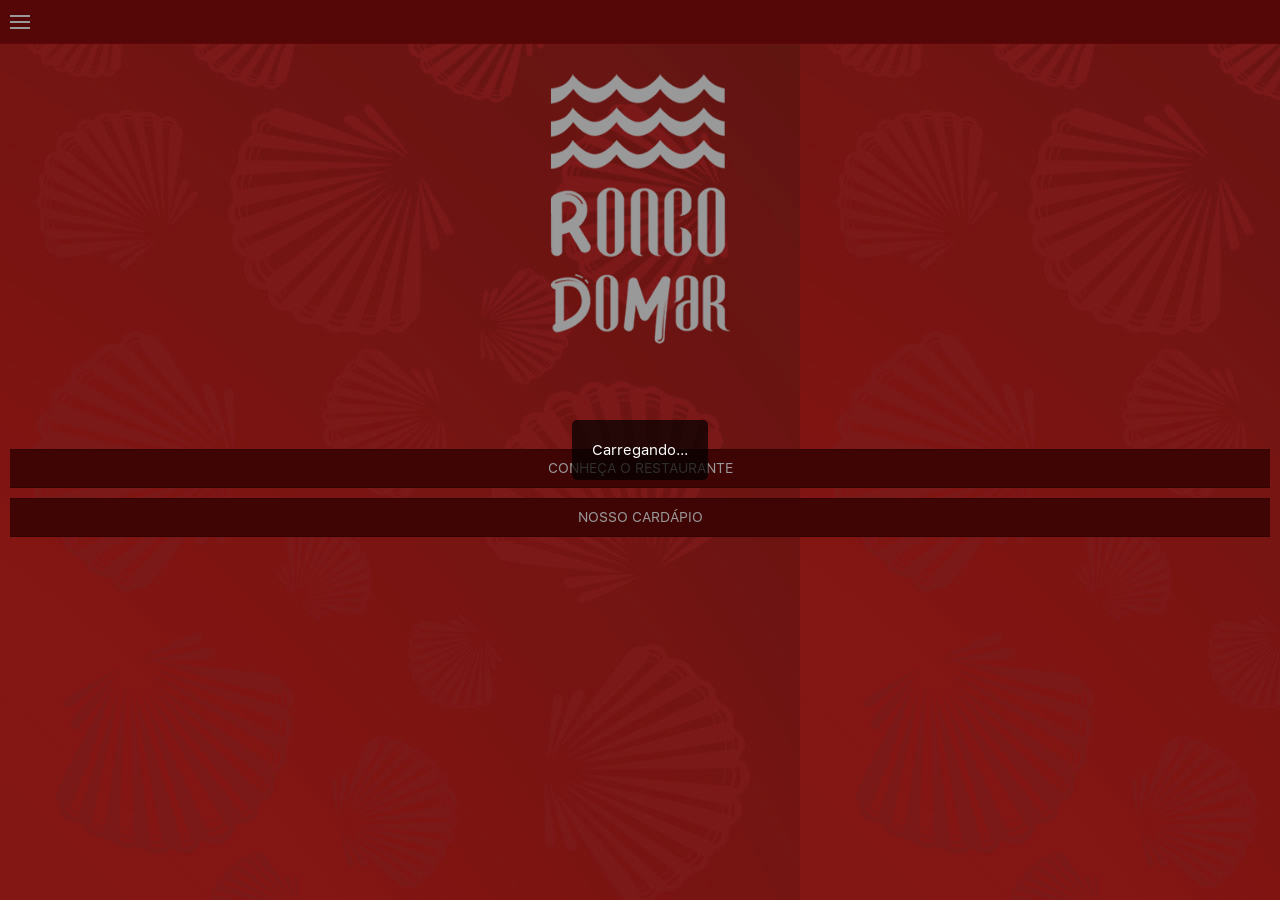
==== www/index.html @ 76000675 "Initial commit" ====
<!DOCTYPE html>
<html>
  <head>
    <meta charset="utf-8">
    <meta name="viewport" content="initial-scale=1, maximum-scale=1, user-scalable=no, width=device-width">
    <meta http-equiv="Content-Security-Policy" content="default-src *; style-src 'self' 'unsafe-inline'; script-src 'self' 'unsafe-inline' 'unsafe-eval'">

    <title>Restaurant App</title>


    <!-- compiled css output -->
    <link href="css/ionic.app.css" rel="stylesheet">
    <link href="lib/ionic-datepicker/dist/style.css" rel="stylesheet">
    <link href="iconic/style.css" rel="stylesheet">
    <link href="css/style.css" rel="stylesheet">
      <link href="css/animate.css" rel="stylesheet">

    <!-- ionic/angularjs js -->
    <script src="lib/ionic/release/js/ionic.bundle.js"></script>
    <script src="lib/angular-filter/dist/angular-filter.js"></script>
    <script src="lib/moment/moment.js"></script>
    <script src="lib/angular-moment/angular-moment.js"></script>
    <script src="lib/angular-cache/angular-cache.min.js"></script>
    <script src="lib/ionic-datepicker/dist/templates.js"></script>

    <script src="lib/ionic-datepicker/dist/ionic-datepicker.js"></script>
    <script src="lib/angular-underscore.min.js"></script>

    <script src="lib/geolib/dist/geolib.js"></script>
    <script src="lib/conversion.js/conversion.js"></script>

    <script src="lib/ionic-timepicker/dist/ionic-timepicker.bundle.min.js"></script>
   
    <!-- cordova script (this will be a 404 during development) -->
    <script src="lib/ngCordova/dist/ng-cordova.js"></script>
     <!-- <script src="cordova.js"></script>-->
    

    <!-- your app's js -->
    <script src="js/app.js"></script>
    <!--script src="templates/templates.js"></script-->
    <script src="js/config.js"></script>

    <!-- services -->
    <script src="js/services/distance.service.js"></script>
    <script src="js/services/data.service.js"></script>

    <!-- Directives -->

    <script src="js/directives/browseTo.directive.js"></script>  
    <script src="js/directives/standard-time-meridian.js"></script>
    <script src="js/directives/cartbtn.directive.js"></script>
    <script src="js/directives/likeBtn.directive.js"></script>
    <script src="js/directives/misc.directive.js"></script>
    <script src="js/masonry.pkgd.min.js"></script>

    <!-- Controller -->
    <script src="js/controllers.js"></script>
    <script src="js/controllers/home.controller.js"></script>
    <script src="js/controllers/about.controller.js"></script>
    <script src="js/controllers/cardapio.controller.js"></script>
    <script src="js/controllers/adduser.controller.js"></script>
    <script src="js/controllers/walkthrough.controller.js"></script>
    <!--script src="js/controllers/barcode.controller.js"></script-->
    <script src="js/factory/cart.factory.js"></script>
    <script src="js/factory/user.factory.js"></script>
    <script src="js/factory/cache.factory.js"></script>
    <!-- Filters -->
    <script src="js/filters/dish.filter.js"></script>

  </head>

  <body ng-app="restaurant" class="platform-android platform-cordova platform-webview">
    <ion-nav-view></ion-nav-view>
  </body>
</html>
---- www/lib/ionic-datepicker/dist/style.css ----
.color_blue{color:#387ef5!important}.bg_color_blue{background-color:#387ef5}.date_col:hover{background-color:rgba(56,126,245,.5);cursor:pointer}.date_col:active{background-color:rgba(56,126,245,1);cursor:pointer}.no_padding{padding:0}.date_cell{padding:5px}.error_msg{color:#c00!important;font-size:12px}.date_selected{background-color:rgba(56,126,245,1)!important}.today{background-color:rgba(186,186,186,1)}.pointer_events_none{pointer-events:none!important;color:#AAA}.select_section{padding:0}.select_section label{padding:12px}.select_section select{font-size:12px;font-weight:700;padding:2px 10px;direction:ltr;left:0;width:100%;max-width:100%}.select_section .item-select:after{right:4px;border-top:4px solid;border-right:4px solid transparent;border-left:4px solid transparent}.left_arrow{direction:rtl}
---- www/iconic/style.css ----
@font-face {
	font-family: 'iconic';
	src:url('fonts/iconic.eot?erw7mt');
	src:url('fonts/iconic.eot?#iefixerw7mt') format('embedded-opentype'),
		url('fonts/iconic.ttf?erw7mt') format('truetype'),
		url('fonts/iconic.woff?erw7mt') format('woff'),
		url('fonts/iconic.svg?erw7mt#iconic') format('svg');
	font-weight: normal;
	font-style: normal;
}

[class^="iconic-"], [class*=" iconic-"] {
	font-family: 'iconic';
	speak: none;
	font-style: normal;
	font-weight: normal;
	font-variant: normal;
	text-transform: none;
	line-height: 1;

	/* Better Font Rendering =========== */
	-webkit-font-smoothing: antialiased;
	-moz-osx-font-smoothing: grayscale;
}

.ion, .ionicons,
.ion-alert:before,
.ion-alert-circled:before,
.ion-android-add:before,
.ion-android-add-circle:before,
.ion-android-alarm-clock:before,
.ion-android-alert:before,
.ion-android-apps:before,
.ion-android-archive:before,
.ion-android-arrow-back:before,
.ion-android-arrow-down:before,
.ion-android-arrow-dropdown:before,
.ion-android-arrow-dropdown-circle:before,
.ion-android-arrow-dropleft:before,
.ion-android-arrow-dropleft-circle:before,
.ion-android-arrow-dropright:before,
.ion-android-arrow-dropright-circle:before,
.ion-android-arrow-dropup:before,
.ion-android-arrow-dropup-circle:before,
.ion-android-arrow-forward:before,
.ion-android-arrow-up:before,
.ion-android-attach:before,
.ion-android-bar:before,
.ion-android-bicycle:before,
.ion-android-boat:before,
.ion-android-bookmark:before,
.ion-android-bulb:before,
.ion-android-bus:before,
.ion-android-calendar:before,
.ion-android-call:before,
.ion-android-camera:before,
.ion-android-cancel:before,
.ion-android-car:before,
.ion-android-cart:before,
.ion-android-chat:before,
.ion-android-checkbox:before,
.ion-android-checkbox-blank:before,
.ion-android-checkbox-outline:before,
.ion-android-checkbox-outline-blank:before,
.ion-android-checkmark-circle:before,
.ion-android-clipboard:before,
.ion-android-close:before,
.ion-android-cloud:before,
.ion-android-cloud-circle:before,
.ion-android-cloud-done:before,
.ion-android-cloud-outline:before,
.ion-android-color-palette:before,
.ion-android-compass:before,
.ion-android-contact:before,
.ion-android-contacts:before,
.ion-android-contract:before,
.ion-android-create:before,
.ion-android-delete:before,
.ion-android-desktop:before,
.ion-android-document:before,
.ion-android-done:before,
.ion-android-done-all:before,
.ion-android-download:before,
.ion-android-drafts:before,
.ion-android-exit:before,
.ion-android-expand:before,
.ion-android-favorite:before,
.ion-android-favorite-outline:before,
.ion-android-film:before,
.ion-android-folder:before,
.ion-android-folder-open:before,
.ion-android-funnel:before,
.ion-android-globe:before,
.ion-android-hand:before,
.ion-android-hangout:before,
.ion-android-happy:before,
.ion-android-home:before,
.ion-android-image:before,
.ion-android-laptop:before,
.ion-android-list:before,
.ion-android-locate:before,
.ion-android-lock:before,
.ion-android-mail:before,
.ion-android-map:before,
.ion-android-menu:before,
.ion-android-microphone:before,
.ion-android-microphone-off:before,
.ion-android-more-horizontal:before,
.ion-android-more-vertical:before,
.ion-android-navigate:before,
.ion-android-notifications:before,
.ion-android-notifications-none:before,
.ion-android-notifications-off:before,
.ion-android-open:before,
.ion-android-options:before,
.ion-android-people:before,
.ion-android-person:before,
.ion-android-person-add:before,
.ion-android-phone-landscape:before,
.ion-android-phone-portrait:before,
.ion-android-pin:before,
.ion-android-plane:before,
.ion-android-playstore:before,
.ion-android-print:before,
.ion-android-radio-button-off:before,
.ion-android-radio-button-on:before,
.ion-android-refresh:before,
.ion-android-remove:before,
.ion-android-remove-circle:before,
.ion-android-restaurant:before,
.ion-android-sad:before,
.ion-android-search:before,
.ion-android-send:before,
.ion-android-settings:before,
.ion-android-share:before,
.ion-android-share-alt:before,
.ion-android-star:before,
.ion-android-star-half:before,
.ion-android-star-outline:before,
.ion-android-stopwatch:before,
.ion-android-subway:before,
.ion-android-sunny:before,
.ion-android-sync:before,
.ion-android-textsms:before,
.ion-android-time:before,
.ion-android-train:before,
.ion-android-unlock:before,
.ion-android-upload:before,
.ion-android-volume-down:before,
.ion-android-volume-mute:before,
.ion-android-volume-off:before,
.ion-android-volume-up:before,
.ion-android-walk:before,
.ion-android-warning:before,
.ion-android-watch:before,
.ion-android-wifi:before,
.ion-aperture:before,
.ion-archive:before,
.ion-arrow-down-a:before,
.ion-arrow-down-b:before,
.ion-arrow-down-c:before,
.ion-arrow-expand:before,
.ion-arrow-graph-down-left:before,
.ion-arrow-graph-down-right:before,
.ion-arrow-graph-up-left:before,
.ion-arrow-graph-up-right:before,
.ion-arrow-left-a:before,
.ion-arrow-left-b:before,
.ion-arrow-left-c:before,
.ion-arrow-move:before,
.ion-arrow-resize:before,
.ion-arrow-return-left:before,
.ion-arrow-return-right:before,
.ion-arrow-right-a:before,
.ion-arrow-right-b:before,
.ion-arrow-right-c:before,
.ion-arrow-shrink:before,
.ion-arrow-swap:before,
.ion-arrow-up-a:before,
.ion-arrow-up-b:before,
.ion-arrow-up-c:before,
.ion-asterisk:before,
.ion-at:before,
.ion-backspace:before,
.ion-backspace-outline:before,
.ion-bag:before,
.ion-battery-charging:before,
.ion-battery-empty:before,
.ion-battery-full:before,
.ion-battery-half:before,
.ion-battery-low:before,
.ion-beaker:before,
.ion-beer:before,
.ion-bluetooth:before,
.ion-bonfire:before,
.ion-bookmark:before,
.ion-bowtie:before,
.ion-briefcase:before,
.ion-bug:before,
.ion-calculator:before,
.ion-calendar:before,
.ion-camera:before,
.ion-card:before,
.ion-cash:before,
.ion-chatbox:before,
.ion-chatbox-working:before,
.ion-chatboxes:before,
.ion-chatbubble:before,
.ion-chatbubble-working:before,
.ion-chatbubbles:before,
.ion-checkmark:before,
.ion-checkmark-circled:before,
.ion-checkmark-round:before,
.ion-chevron-down:before,
.ion-chevron-left:before,
.ion-chevron-right:before,
.ion-chevron-up:before,
.ion-clipboard:before,
.ion-clock:before,
.ion-close:before,
.ion-close-circled:before,
.ion-close-round:before,
.ion-closed-captioning:before,
.ion-cloud:before,
.ion-code:before,
.ion-code-download:before,
.ion-code-working:before,
.ion-coffee:before,
.ion-compass:before,
.ion-compose:before,
.ion-connection-bars:before,
.ion-contrast:before,
.ion-crop:before,
.ion-cube:before,
.ion-disc:before,
.ion-document:before,
.ion-document-text:before,
.ion-drag:before,
.ion-earth:before,
.ion-easel:before,
.ion-edit:before,
.ion-egg:before,
.ion-eject:before,
.ion-email:before,
.ion-email-unread:before,
.ion-erlenmeyer-flask:before,
.ion-erlenmeyer-flask-bubbles:before,
.ion-eye:before,
.ion-eye-disabled:before,
.ion-female:before,
.ion-filing:before,
.ion-film-marker:before,
.ion-fireball:before,
.ion-flag:before,
.ion-flame:before,
.ion-flash:before,
.ion-flash-off:before,
.ion-folder:before,
.ion-fork:before,
.ion-fork-repo:before,
.ion-forward:before,
.ion-funnel:before,
.ion-gear-a:before,
.ion-gear-b:before,
.ion-grid:before,
.ion-hammer:before,
.ion-happy:before,
.ion-happy-outline:before,
.ion-headphone:before,
.ion-heart:before, .button-like:before,
.ion-heart-broken:before,
.ion-help:before,
.ion-help-buoy:before,
.ion-help-circled:before,
.ion-home:before,
.ion-icecream:before,
.ion-image:before,
.ion-images:before,
.ion-information:before,
.ion-information-circled:before,
.ion-ionic:before,
.ion-ios-alarm:before,
.ion-ios-alarm-outline:before,
.ion-ios-albums:before,
.ion-ios-albums-outline:before,
.ion-ios-americanfootball:before,
.ion-ios-americanfootball-outline:before,
.ion-ios-analytics:before,
.ion-ios-analytics-outline:before,
.ion-ios-arrow-back:before,
.ion-ios-arrow-down:before,
.ion-ios-arrow-forward:before,
.ion-ios-arrow-left:before,
.ion-ios-arrow-right:before,
.ion-ios-arrow-thin-down:before,
.ion-ios-arrow-thin-left:before,
.ion-ios-arrow-thin-right:before,
.ion-ios-arrow-thin-up:before,
.ion-ios-arrow-up:before,
.ion-ios-at:before,
.ion-ios-at-outline:before,
.ion-ios-barcode:before,
.ion-ios-barcode-outline:before,
.ion-ios-baseball:before,
.ion-ios-baseball-outline:before,
.ion-ios-basketball:before,
.ion-ios-basketball-outline:before,
.ion-ios-bell:before,
.ion-ios-bell-outline:before,
.ion-ios-body:before,
.ion-ios-body-outline:before,
.ion-ios-bolt:before,
.ion-ios-bolt-outline:before,
.ion-ios-book:before,
.ion-ios-book-outline:before,
.ion-ios-bookmarks:before,
.ion-ios-bookmarks-outline:before,
.ion-ios-box:before,
.ion-ios-box-outline:before,
.ion-ios-briefcase:before,
.ion-ios-briefcase-outline:before,
.ion-ios-browsers:before,
.ion-ios-browsers-outline:before,
.ion-ios-calculator:before,
.ion-ios-calculator-outline:before,
.ion-ios-calendar:before,
.ion-ios-calendar-outline:before,
.ion-ios-camera:before,
.ion-ios-camera-outline:before,
.ion-ios-cart:before,
.ion-ios-cart-outline:before,
.ion-ios-chatboxes:before,
.ion-ios-chatboxes-outline:before,
.ion-ios-chatbubble:before,
.ion-ios-chatbubble-outline:before,
.ion-ios-checkmark:before,
.ion-ios-checkmark-empty:before,
.ion-ios-checkmark-outline:before,
.ion-ios-circle-filled:before,
.ion-ios-circle-outline:before,
.ion-ios-clock:before,
.ion-ios-clock-outline:before,
.ion-ios-close:before,
.ion-ios-close-empty:before,
.ion-ios-close-outline:before,
.ion-ios-cloud:before,
.ion-ios-cloud-download:before,
.ion-ios-cloud-download-outline:before,
.ion-ios-cloud-outline:before,
.ion-ios-cloud-upload:before,
.ion-ios-cloud-upload-outline:before,
.ion-ios-cloudy:before,
.ion-ios-cloudy-night:before,
.ion-ios-cloudy-night-outline:before,
.ion-ios-cloudy-outline:before,
.ion-ios-cog:before,
.ion-ios-cog-outline:before,
.ion-ios-color-filter:before,
.ion-ios-color-filter-outline:before,
.ion-ios-color-wand:before,
.ion-ios-color-wand-outline:before,
.ion-ios-compose:before,
.ion-ios-compose-outline:before,
.ion-ios-contact:before,
.ion-ios-contact-outline:before,
.ion-ios-copy:before,
.ion-ios-copy-outline:before,
.ion-ios-crop:before,
.ion-ios-crop-strong:before,
.ion-ios-download:before,
.ion-ios-download-outline:before,
.ion-ios-drag:before,
.ion-ios-email:before,
.ion-ios-email-outline:before,
.ion-ios-eye:before,
.ion-ios-eye-outline:before,
.ion-ios-fastforward:before,
.ion-ios-fastforward-outline:before,
.ion-ios-filing:before,
.ion-ios-filing-outline:before,
.ion-ios-film:before,
.ion-ios-film-outline:before,
.ion-ios-flag:before,
.ion-ios-flag-outline:before,
.ion-ios-flame:before,
.ion-ios-flame-outline:before,
.ion-ios-flask:before,
.ion-ios-flask-outline:before,
.ion-ios-flower:before,
.ion-ios-flower-outline:before,
.ion-ios-folder:before,
.ion-ios-folder-outline:before,
.ion-ios-football:before,
.ion-ios-football-outline:before,
.ion-ios-game-controller-a:before,
.ion-ios-game-controller-a-outline:before,
.ion-ios-game-controller-b:before,
.ion-ios-game-controller-b-outline:before,
.ion-ios-gear:before,
.ion-ios-gear-outline:before,
.ion-ios-glasses:before,
.ion-ios-glasses-outline:before,
.ion-ios-grid-view:before,
.ion-ios-grid-view-outline:before,
.ion-ios-heart:before,
.ion-ios-heart-outline:before,
.ion-ios-help:before,
.ion-ios-help-empty:before,
.ion-ios-help-outline:before,
.ion-ios-home:before,
.ion-ios-home-outline:before,
.ion-ios-infinite:before,
.ion-ios-infinite-outline:before,
.ion-ios-information:before,
.ion-ios-information-empty:before,
.ion-ios-information-outline:before,
.ion-ios-ionic-outline:before,
.ion-ios-keypad:before,
.ion-ios-keypad-outline:before,
.ion-ios-lightbulb:before,
.ion-ios-lightbulb-outline:before,
.ion-ios-list:before,
.ion-ios-list-outline:before,
.ion-ios-location:before,
.ion-ios-location-outline:before,
.ion-ios-locked:before,
.ion-ios-locked-outline:before,
.ion-ios-loop:before,
.ion-ios-loop-strong:before,
.ion-ios-medical:before,
.ion-ios-medical-outline:before,
.ion-ios-medkit:before,
.ion-ios-medkit-outline:before,
.ion-ios-mic:before,
.ion-ios-mic-off:before,
.ion-ios-mic-outline:before,
.ion-ios-minus:before,
.ion-ios-minus-empty:before,
.ion-ios-minus-outline:before,
.ion-ios-monitor:before,
.ion-ios-monitor-outline:before,
.ion-ios-moon:before,
.ion-ios-moon-outline:before,
.ion-ios-more:before,
.ion-ios-more-outline:before,
.ion-ios-musical-note:before,
.ion-ios-musical-notes:before,
.ion-ios-navigate:before,
.ion-ios-navigate-outline:before,
.ion-ios-nutrition:before,
.ion-ios-nutrition-outline:before,
.ion-ios-paper:before,
.ion-ios-paper-outline:before,
.ion-ios-paperplane:before,
.ion-ios-paperplane-outline:before,
.ion-ios-partlysunny:before,
.ion-ios-partlysunny-outline:before,
.ion-ios-pause:before,
.ion-ios-pause-outline:before,
.ion-ios-paw:before,
.ion-ios-paw-outline:before,
.ion-ios-people:before,
.ion-ios-people-outline:before,
.ion-ios-person:before,
.ion-ios-person-outline:before,
.ion-ios-personadd:before,
.ion-ios-personadd-outline:before,
.ion-ios-photos:before,
.ion-ios-photos-outline:before,
.ion-ios-pie:before,
.ion-ios-pie-outline:before,
.ion-ios-pint:before,
.ion-ios-pint-outline:before,
.ion-ios-play:before,
.ion-ios-play-outline:before,
.ion-ios-plus:before,
.ion-ios-plus-empty:before,
.ion-ios-plus-outline:before,
.ion-ios-pricetag:before,
.ion-ios-pricetag-outline:before,
.ion-ios-pricetags:before,
.ion-ios-pricetags-outline:before,
.ion-ios-printer:before,
.ion-ios-printer-outline:before,
.ion-ios-pulse:before,
.ion-ios-pulse-strong:before,
.ion-ios-rainy:before,
.ion-ios-rainy-outline:before,
.ion-ios-recording:before,
.ion-ios-recording-outline:before,
.ion-ios-redo:before,
.ion-ios-redo-outline:before,
.ion-ios-refresh:before,
.ion-ios-refresh-empty:before,
.ion-ios-refresh-outline:before,
.ion-ios-reload:before,
.ion-ios-reverse-camera:before,
.ion-ios-reverse-camera-outline:before,
.ion-ios-rewind:before,
.ion-ios-rewind-outline:before,
.ion-ios-rose:before,
.ion-ios-rose-outline:before,
.ion-ios-search:before,
.ion-ios-search-strong:before,
.ion-ios-settings:before,
.ion-ios-settings-strong:before,
.ion-ios-shuffle:before,
.ion-ios-shuffle-strong:before,
.ion-ios-skipbackward:before,
.ion-ios-skipbackward-outline:before,
.ion-ios-skipforward:before,
.ion-ios-skipforward-outline:before,
.ion-ios-snowy:before,
.ion-ios-speedometer:before,
.ion-ios-speedometer-outline:before,
.ion-ios-star:before,
.ion-ios-star-half:before,
.ion-ios-star-outline:before,
.ion-ios-stopwatch:before,
.ion-ios-stopwatch-outline:before,
.ion-ios-sunny:before,
.ion-ios-sunny-outline:before,
.ion-ios-telephone:before,
.ion-ios-telephone-outline:before,
.ion-ios-tennisball:before,
.ion-ios-tennisball-outline:before,
.ion-ios-thunderstorm:before,
.ion-ios-thunderstorm-outline:before,
.ion-ios-time:before,
.ion-ios-time-outline:before,
.ion-ios-timer:before,
.ion-ios-timer-outline:before,
.ion-ios-toggle:before,
.ion-ios-toggle-outline:before,
.ion-ios-trash:before,
.ion-ios-trash-outline:before,
.ion-ios-undo:before,
.ion-ios-undo-outline:before,
.ion-ios-unlocked:before,
.ion-ios-unlocked-outline:before,
.ion-ios-upload:before,
.ion-ios-upload-outline:before,
.ion-ios-videocam:before,
.ion-ios-videocam-outline:before,
.ion-ios-volume-high:before,
.ion-ios-volume-low:before,
.ion-ios-wineglass:before,
.ion-ios-wineglass-outline:before,
.ion-ios-world:before,
.ion-ios-world-outline:before,
.ion-ipad:before,
.ion-iphone:before,
.ion-ipod:before,
.ion-jet:before,
.ion-key:before,
.ion-knife:before,
.ion-laptop:before,
.ion-leaf:before,
.ion-levels:before,
.ion-lightbulb:before,
.ion-link:before,
.ion-load-a:before,
.ion-load-b:before,
.ion-load-c:before,
.ion-load-d:before,
.ion-location:before,
.ion-lock-combination:before,
.ion-locked:before,
.ion-log-in:before,
.ion-log-out:before,
.ion-loop:before,
.ion-magnet:before,
.ion-male:before,
.ion-man:before,
.ion-map:before,
.ion-medkit:before,
.ion-merge:before,
.ion-mic-a:before,
.ion-mic-b:before,
.ion-mic-c:before,
.ion-minus:before,
.ion-minus-circled:before,
.ion-minus-round:before,
.ion-model-s:before,
.ion-monitor:before,
.ion-more:before,
.ion-mouse:before,
.ion-music-note:before,
.ion-navicon:before,
.ion-navicon-round:before,
.ion-navigate:before,
.ion-network:before,
.ion-no-smoking:before,
.ion-nuclear:before,
.ion-outlet:before,
.ion-paintbrush:before,
.ion-paintbucket:before,
.ion-paper-airplane:before,
.ion-paperclip:before,
.ion-pause:before,
.ion-person:before,
.ion-person-add:before,
.ion-person-stalker:before,
.ion-pie-graph:before,
.ion-pin:before,
.ion-pinpoint:before,
.ion-pizza:before,
.ion-plane:before,
.ion-planet:before,
.ion-play:before,
.ion-playstation:before,
.ion-plus:before,
.ion-plus-circled:before,
.ion-plus-round:before,
.ion-podium:before,
.ion-pound:before,
.ion-power:before,
.ion-pricetag:before,
.ion-pricetags:before,
.ion-printer:before,
.ion-pull-request:before,
.ion-qr-scanner:before,
.ion-quote:before,
.ion-radio-waves:before,
.ion-record:before,
.ion-refresh:before,
.ion-reply:before,
.ion-reply-all:before,
.ion-ribbon-a:before,
.ion-ribbon-b:before,
.ion-sad:before,
.ion-sad-outline:before,
.ion-scissors:before,
.ion-search:before,
.ion-settings:before,
.ion-share:before,
.ion-shuffle:before,
.ion-skip-backward:before,
.ion-skip-forward:before,
.ion-social-android:before,
.ion-social-android-outline:before,
.ion-social-angular:before,
.ion-social-angular-outline:before,
.ion-social-apple:before,
.ion-social-apple-outline:before,
.ion-social-bitcoin:before,
.ion-social-bitcoin-outline:before,
.ion-social-buffer:before,
.ion-social-buffer-outline:before,
.ion-social-chrome:before,
.ion-social-chrome-outline:before,
.ion-social-codepen:before,
.ion-social-codepen-outline:before,
.ion-social-css3:before,
.ion-social-css3-outline:before,
.ion-social-designernews:before,
.ion-social-designernews-outline:before,
.ion-social-dribbble:before,
.ion-social-dribbble-outline:before,
.ion-social-dropbox:before,
.ion-social-dropbox-outline:before,
.ion-social-euro:before,
.ion-social-euro-outline:before,
.ion-social-facebook:before,
.ion-social-facebook-outline:before,
.ion-social-foursquare:before,
.ion-social-foursquare-outline:before,
.ion-social-freebsd-devil:before,
.ion-social-github:before,
.ion-social-github-outline:before,
.ion-social-google:before,
.ion-social-google-outline:before,
.ion-social-googleplus:before,
.ion-social-googleplus-outline:before,
.ion-social-hackernews:before,
.ion-social-hackernews-outline:before,
.ion-social-html5:before,
.ion-social-html5-outline:before,
.ion-social-instagram:before,
.ion-social-instagram-outline:before,
.ion-social-javascript:before,
.ion-social-javascript-outline:before,
.ion-social-linkedin:before,
.ion-social-linkedin-outline:before,
.ion-social-markdown:before,
.ion-social-nodejs:before,
.ion-social-octocat:before,
.ion-social-pinterest:before,
.ion-social-pinterest-outline:before,
.ion-social-python:before,
.ion-social-reddit:before,
.ion-social-reddit-outline:before,
.ion-social-rss:before,
.ion-social-rss-outline:before,
.ion-social-sass:before,
.ion-social-skype:before,
.ion-social-skype-outline:before,
.ion-social-snapchat:before,
.ion-social-snapchat-outline:before,
.ion-social-tumblr:before,
.ion-social-tumblr-outline:before,
.ion-social-tux:before,
.ion-social-twitch:before,
.ion-social-twitch-outline:before,
.ion-social-twitter:before,
.ion-social-twitter-outline:before,
.ion-social-usd:before,
.ion-social-usd-outline:before,
.ion-social-vimeo:before,
.ion-social-vimeo-outline:before,
.ion-social-whatsapp:before,
.ion-social-whatsapp-outline:before,
.ion-social-windows:before,
.ion-social-windows-outline:before,
.ion-social-wordpress:before,
.ion-social-wordpress-outline:before,
.ion-social-yahoo:before,
.ion-social-yahoo-outline:before,
.ion-social-yen:before,
.ion-social-yen-outline:before,
.ion-social-youtube:before,
.ion-social-youtube-outline:before,
.ion-soup-can:before,
.ion-soup-can-outline:before,
.ion-speakerphone:before,
.ion-speedometer:before,
.ion-spoon:before,
.ion-star:before,
.ion-stats-bars:before,
.ion-steam:before,
.ion-stop:before,
.ion-thermometer:before,
.ion-thumbsdown:before,
.ion-thumbsup:before,
.ion-toggle:before,
.ion-toggle-filled:before,
.ion-transgender:before,
.ion-trash-a:before,
.ion-trash-b:before,
.ion-trophy:before,
.ion-tshirt:before,
.ion-tshirt-outline:before,
.ion-umbrella:before,
.ion-university:before,
.ion-unlocked:before,
.ion-upload:before,
.ion-usb:before,
.ion-videocamera:before,
.ion-volume-high:before,
.ion-volume-low:before,
.ion-volume-medium:before,
.ion-volume-mute:before,
.ion-wand:before,
.ion-waterdrop:before,
.ion-wifi:before,
.ion-wineglass:before,
.ion-woman:before,
.ion-wrench:before,
.ion-xbox:before {
  display: inline-block;
  font-family: "Ionicons";
  speak: none;
  font-style: normal;
  font-weight: normal;
  font-variant: normal;
  text-transform: none;
  text-rendering: auto;
  line-height: 1;
  -webkit-font-smoothing: antialiased;
  -moz-osx-font-smoothing: grayscale; }

.ion-alert:before {
  content: ""; }

.ion-alert-circled:before {
  content: ""; }

.ion-android-add:before {
  content: ""; }

.ion-android-add-circle:before {
  content: ""; }

.ion-android-alarm-clock:before {
  content: ""; }

.ion-android-alert:before {
  content: ""; }

.ion-android-apps:before {
  content: ""; }

.ion-android-archive:before {
  content: ""; }

.ion-android-arrow-back:before {
  content: ""; }

.ion-android-arrow-down:before {
  content: ""; }

.ion-android-arrow-dropdown:before {
  content: ""; }

.ion-android-arrow-dropdown-circle:before {
  content: ""; }

.ion-android-arrow-dropleft:before {
  content: ""; }

.ion-android-arrow-dropleft-circle:before {
  content: ""; }

.ion-android-arrow-dropright:before {
  content: ""; }

.ion-android-arrow-dropright-circle:before {
  content: ""; }

.ion-android-arrow-dropup:before {
  content: ""; }

.ion-android-arrow-dropup-circle:before {
  content: ""; }

.ion-android-arrow-forward:before {
  content: ""; }

.ion-android-arrow-up:before {
  content: ""; }

.ion-android-attach:before {
  content: ""; }

.ion-android-bar:before {
  content: ""; }

.ion-android-bicycle:before {
  content: ""; }

.ion-android-boat:before {
  content: ""; }

.ion-android-bookmark:before {
  content: ""; }

.ion-android-bulb:before {
  content: ""; }

.ion-android-bus:before {
  content: ""; }

.ion-android-calendar:before {
  content: ""; }

.ion-android-call:before {
  content: ""; }

.ion-android-camera:before {
  content: ""; }

.ion-android-cancel:before {
  content: ""; }

.ion-android-car:before {
  content: ""; }

.ion-android-cart:before {
  content: ""; }

.ion-android-chat:before {
  content: ""; }

.ion-android-checkbox:before {
  content: ""; }

.ion-android-checkbox-blank:before {
  content: ""; }

.ion-android-checkbox-outline:before {
  content: ""; }

.ion-android-checkbox-outline-blank:before {
  content: ""; }

.ion-android-checkmark-circle:before {
  content: ""; }

.ion-android-clipboard:before {
  content: ""; }

.ion-android-close:before {
  content: ""; }

.ion-android-cloud:before {
  content: ""; }

.ion-android-cloud-circle:before {
  content: ""; }

.ion-android-cloud-done:before {
  content: ""; }

.ion-android-cloud-outline:before {
  content: ""; }

.ion-android-color-palette:before {
  content: ""; }

.ion-android-compass:before {
  content: ""; }

.ion-android-contact:before {
  content: ""; }

.ion-android-contacts:before {
  content: ""; }

.ion-android-contract:before {
  content: ""; }

.ion-android-create:before {
  content: ""; }

.ion-android-delete:before {
  content: ""; }

.ion-android-desktop:before {
  content: ""; }

.ion-android-document:before {
  content: ""; }

.ion-android-done:before {
  content: ""; }

.ion-android-done-all:before {
  content: ""; }

.ion-android-download:before {
  content: ""; }

.ion-android-drafts:before {
  content: ""; }

.ion-android-exit:before {
  content: ""; }

.ion-android-expand:before {
  content: ""; }

.ion-android-favorite:before {
  content: ""; }

.ion-android-favorite-outline:before {
  content: ""; }

.ion-android-film:before {
  content: ""; }

.ion-android-folder:before {
  content: ""; }

.ion-android-folder-open:before {
  content: ""; }

.ion-android-funnel:before {
  content: ""; }

.ion-android-globe:before {
  content: ""; }

.ion-android-hand:before {
  content: ""; }

.ion-android-hangout:before {
  content: ""; }

.ion-android-happy:before {
  content: ""; }

.ion-android-home:before {
  content: ""; }

.ion-android-image:before {
  content: ""; }

.ion-android-laptop:before {
  content: ""; }

.ion-android-list:before {
  content: ""; }

.ion-android-locate:before {
  content: ""; }

.ion-android-lock:before {
  content: ""; }

.ion-android-mail:before {
  content: ""; }

.ion-android-map:before {
  content: ""; }

.ion-android-menu:before {
  content: ""; }

.ion-android-microphone:before {
  content: ""; }

.ion-android-microphone-off:before {
  content: ""; }

.ion-android-more-horizontal:before {
  content: ""; }

.ion-android-more-vertical:before {
  content: ""; }

.ion-android-navigate:before {
  content: ""; }

.ion-android-notifications:before {
  content: ""; }

.ion-android-notifications-none:before {
  content: ""; }

.ion-android-notifications-off:before {
  content: ""; }

.ion-android-open:before {
  content: ""; }

.ion-android-options:before {
  content: ""; }

.ion-android-people:before {
  content: ""; }

.ion-android-person:before {
  content: ""; }

.ion-android-person-add:before {
  content: ""; }

.ion-android-phone-landscape:before {
  content: ""; }

.ion-android-phone-portrait:before {
  content: ""; }

.ion-android-pin:before {
  content: ""; }

.ion-android-plane:before {
  content: ""; }

.ion-android-playstore:before {
  content: ""; }

.ion-android-print:before {
  content: ""; }

.ion-android-radio-button-off:before {
  content: ""; }

.ion-android-radio-button-on:before {
  content: ""; }

.ion-android-refresh:before {
  content: ""; }

.ion-android-remove:before {
  content: ""; }

.ion-android-remove-circle:before {
  content: ""; }

.ion-android-restaurant:before {
  content: ""; }

.ion-android-sad:before {
  content: ""; }

.ion-android-search:before {
  content: ""; }

.ion-android-send:before {
  content: ""; }

.ion-android-settings:before {
  content: ""; }

.ion-android-share:before {
  content: ""; }

.ion-android-share-alt:before {
  content: ""; }

.ion-android-star:before {
  content: ""; }

.ion-android-star-half:before {
  content: ""; }

.ion-android-star-outline:before {
  content: ""; }

.ion-android-stopwatch:before {
  content: ""; }

.ion-android-subway:before {
  content: ""; }

.ion-android-sunny:before {
  content: ""; }

.ion-android-sync:before {
  content: ""; }

.ion-android-textsms:before {
  content: ""; }

.ion-android-time:before {
  content: ""; }

.ion-android-train:before {
  content: ""; }

.ion-android-unlock:before {
  content: ""; }

.ion-android-upload:before {
  content: ""; }

.ion-android-volume-down:before {
  content: ""; }

.ion-android-volume-mute:before {
  content: ""; }

.ion-android-volume-off:before {
  content: ""; }

.ion-android-volume-up:before {
  content: ""; }

.ion-android-walk:before {
  content: ""; }

.ion-android-warning:before {
  content: ""; }

.ion-android-watch:before {
  content: ""; }

.ion-android-wifi:before {
  content: ""; }

.ion-aperture:before {
  content: ""; }

.ion-archive:before {
  content: ""; }

.ion-arrow-down-a:before {
  content: ""; }

.ion-arrow-down-b:before {
  content: ""; }

.ion-arrow-down-c:before {
  content: ""; }

.ion-arrow-expand:before {
  content: ""; }

.ion-arrow-graph-down-left:before {
  content: ""; }

.ion-arrow-graph-down-right:before {
  content: ""; }

.ion-arrow-graph-up-left:before {
  content: ""; }

.ion-arrow-graph-up-right:before {
  content: ""; }

.ion-arrow-left-a:before {
  content: ""; }

.ion-arrow-left-b:before {
  content: ""; }

.ion-arrow-left-c:before {
  content: ""; }

.ion-arrow-move:before {
  content: ""; }

.ion-arrow-resize:before {
  content: ""; }

.ion-arrow-return-left:before {
  content: ""; }

.ion-arrow-return-right:before {
  content: ""; }

.ion-arrow-right-a:before {
  content: ""; }

.ion-arrow-right-b:before {
  content: ""; }

.ion-arrow-right-c:before {
  content: ""; }

.ion-arrow-shrink:before {
  content: ""; }

.ion-arrow-swap:before {
  content: ""; }

.ion-arrow-up-a:before {
  content: ""; }

.ion-arrow-up-b:before {
  content: ""; }

.ion-arrow-up-c:before {
  content: ""; }

.ion-asterisk:before {
  content: ""; }

.ion-at:before {
  content: ""; }

.ion-backspace:before {
  content: ""; }

.ion-backspace-outline:before {
  content: ""; }

.ion-bag:before {
  content: ""; }

.ion-battery-charging:before {
  content: ""; }

.ion-battery-empty:before {
  content: ""; }

.ion-battery-full:before {
  content: ""; }

.ion-battery-half:before {
  content: ""; }

.ion-battery-low:before {
  content: ""; }

.ion-beaker:before {
  content: ""; }

.ion-beer:before {
  content: ""; }

.ion-bluetooth:before {
  content: ""; }

.ion-bonfire:before {
  content: ""; }

.ion-bookmark:before {
  content: ""; }

.ion-bowtie:before {
  content: ""; }

.ion-briefcase:before {
  content: ""; }

.ion-bug:before {
  content: ""; }

.ion-calculator:before {
  content: ""; }

.ion-calendar:before {
  content: ""; }

.ion-camera:before {
  content: ""; }

.ion-card:before {
  content: ""; }

.ion-cash:before {
  content: ""; }

.ion-chatbox:before {
  content: ""; }

.ion-chatbox-working:before {
  content: ""; }

.ion-chatboxes:before {
  content: ""; }

.ion-chatbubble:before {
  content: ""; }

.ion-chatbubble-working:before {
  content: ""; }

.ion-chatbubbles:before {
  content: ""; }

.ion-checkmark:before {
  content: ""; }

.ion-checkmark-circled:before {
  content: ""; }

.ion-checkmark-round:before {
  content: ""; }

.ion-chevron-down:before {
  content: ""; }

.ion-chevron-left:before {
  content: ""; }

.ion-chevron-right:before {
  content: ""; }

.ion-chevron-up:before {
  content: ""; }

.ion-clipboard:before {
  content: ""; }

.ion-clock:before {
  content: ""; }

.ion-close:before {
  content: ""; }

.ion-close-circled:before {
  content: ""; }

.ion-close-round:before {
  content: ""; }

.ion-closed-captioning:before {
  content: ""; }

.ion-cloud:before {
  content: ""; }

.ion-code:before {
  content: ""; }

.ion-code-download:before {
  content: ""; }

.ion-code-working:before {
  content: ""; }

.ion-coffee:before {
  content: ""; }

.ion-compass:before {
  content: ""; }

.ion-compose:before {
  content: ""; }

.ion-connection-bars:before {
  content: ""; }

.ion-contrast:before {
  content: ""; }

.ion-crop:before {
  content: ""; }

.ion-cube:before {
  content: ""; }

.ion-disc:before {
  content: ""; }

.ion-document:before {
  content: ""; }

.ion-document-text:before {
  content: ""; }

.ion-drag:before {
  content: ""; }

.ion-earth:before {
  content: ""; }

.ion-easel:before {
  content: ""; }

.ion-edit:before {
  content: ""; }

.ion-egg:before {
  content: ""; }

.ion-eject:before {
  content: ""; }

.ion-email:before {
  content: ""; }

.ion-email-unread:before {
  content: ""; }

.ion-erlenmeyer-flask:before {
  content: ""; }

.ion-erlenmeyer-flask-bubbles:before {
  content: ""; }

.ion-eye:before {
  content: ""; }

.ion-eye-disabled:before {
  content: ""; }

.ion-female:before {
  content: ""; }

.ion-filing:before {
  content: ""; }

.ion-film-marker:before {
  content: ""; }

.ion-fireball:before {
  content: ""; }

.ion-flag:before {
  content: ""; }

.ion-flame:before {
  content: ""; }

.ion-flash:before {
  content: ""; }

.ion-flash-off:before {
  content: ""; }

.ion-folder:before {
  content: ""; }

.ion-fork:before {
  content: ""; }

.ion-fork-repo:before {
  content: ""; }

.ion-forward:before {
  content: ""; }

.ion-funnel:before {
  content: ""; }

.ion-gear-a:before {
  content: ""; }

.ion-gear-b:before {
  content: ""; }

.ion-grid:before {
  content: ""; }

.ion-hammer:before {
  content: ""; }

.ion-happy:before {
  content: ""; }

.ion-happy-outline:before {
  content: ""; }

.ion-headphone:before {
  content: ""; }

.ion-heart:before, .button-like:before {
  content: ""; }

.ion-heart-broken:before {
  content: ""; }

.ion-help:before {
  content: ""; }

.ion-help-buoy:before {
  content: ""; }

.ion-help-circled:before {
  content: ""; }

.ion-home:before {
  content: ""; }

.ion-icecream:before {
  content: ""; }

.ion-image:before {
  content: ""; }

.ion-images:before {
  content: ""; }

.ion-information:before {
  content: ""; }

.ion-information-circled:before {
  content: ""; }

.ion-ionic:before {
  content: ""; }

.ion-ios-alarm:before {
  content: ""; }

.ion-ios-alarm-outline:before {
  content: ""; }

.ion-ios-albums:before {
  content: ""; }

.ion-ios-albums-outline:before {
  content: ""; }

.ion-ios-americanfootball:before {
  content: ""; }

.ion-ios-americanfootball-outline:before {
  content: ""; }

.ion-ios-analytics:before {
  content: ""; }

.ion-ios-analytics-outline:before {
  content: ""; }

.ion-ios-arrow-back:before {
  content: ""; }

.ion-ios-arrow-down:before {
  content: ""; }

.ion-ios-arrow-forward:before {
  content: ""; }

.ion-ios-arrow-left:before {
  content: ""; }

.ion-ios-arrow-right:before {
  content: ""; }

.ion-ios-arrow-thin-down:before {
  content: ""; }

.ion-ios-arrow-thin-left:before {
  content: ""; }

.ion-ios-arrow-thin-right:before {
  content: ""; }

.ion-ios-arrow-thin-up:before {
  content: ""; }

.ion-ios-arrow-up:before {
  content: ""; }

.ion-ios-at:before {
  content: ""; }

.ion-ios-at-outline:before {
  content: ""; }

.ion-ios-barcode:before {
  content: ""; }

.ion-ios-barcode-outline:before {
  content: ""; }

.ion-ios-baseball:before {
  content: ""; }

.ion-ios-baseball-outline:before {
  content: ""; }

.ion-ios-basketball:before {
  content: ""; }

.ion-ios-basketball-outline:before {
  content: ""; }

.ion-ios-bell:before {
  content: ""; }

.ion-ios-bell-outline:before {
  content: ""; }

.ion-ios-body:before {
  content: ""; }

.ion-ios-body-outline:before {
  content: ""; }

.ion-ios-bolt:before {
  content: ""; }

.ion-ios-bolt-outline:before {
  content: ""; }

.ion-ios-book:before {
  content: ""; }

.ion-ios-book-outline:before {
  content: ""; }

.ion-ios-bookmarks:before {
  content: ""; }

.ion-ios-bookmarks-outline:before {
  content: ""; }

.ion-ios-box:before {
  content: ""; }

.ion-ios-box-outline:before {
  content: ""; }

.ion-ios-briefcase:before {
  content: ""; }

.ion-ios-briefcase-outline:before {
  content: ""; }

.ion-ios-browsers:before {
  content: ""; }

.ion-ios-browsers-outline:before {
  content: ""; }

.ion-ios-calculator:before {
  content: ""; }

.ion-ios-calculator-outline:before {
  content: ""; }

.ion-ios-calendar:before {
  content: ""; }

.ion-ios-calendar-outline:before {
  content: ""; }

.ion-ios-camera:before {
  content: ""; }

.ion-ios-camera-outline:before {
  content: ""; }

.ion-ios-cart:before {
  content: ""; }

.ion-ios-cart-outline:before {
  content: ""; }

.ion-ios-chatboxes:before {
  content: ""; }

.ion-ios-chatboxes-outline:before {
  content: ""; }

.ion-ios-chatbubble:before {
  content: ""; }

.ion-ios-chatbubble-outline:before {
  content: ""; }

.ion-ios-checkmark:before {
  content: ""; }

.ion-ios-checkmark-empty:before {
  content: ""; }

.ion-ios-checkmark-outline:before {
  content: ""; }

.ion-ios-circle-filled:before {
  content: ""; }

.ion-ios-circle-outline:before {
  content: ""; }

.ion-ios-clock:before {
  content: ""; }

.ion-ios-clock-outline:before {
  content: ""; }

.ion-ios-close:before {
  content: ""; }

.ion-ios-close-empty:before {
  content: ""; }

.ion-ios-close-outline:before {
  content: ""; }

.ion-ios-cloud:before {
  content: ""; }

.ion-ios-cloud-download:before {
  content: ""; }

.ion-ios-cloud-download-outline:before {
  content: ""; }

.ion-ios-cloud-outline:before {
  content: ""; }

.ion-ios-cloud-upload:before {
  content: ""; }

.ion-ios-cloud-upload-outline:before {
  content: ""; }

.ion-ios-cloudy:before {
  content: ""; }

.ion-ios-cloudy-night:before {
  content: ""; }

.ion-ios-cloudy-night-outline:before {
  content: ""; }

.ion-ios-cloudy-outline:before {
  content: ""; }

.ion-ios-cog:before {
  content: ""; }

.ion-ios-cog-outline:before {
  content: ""; }

.ion-ios-color-filter:before {
  content: ""; }

.ion-ios-color-filter-outline:before {
  content: ""; }

.ion-ios-color-wand:before {
  content: ""; }

.ion-ios-color-wand-outline:before {
  content: ""; }

.ion-ios-compose:before {
  content: ""; }

.ion-ios-compose-outline:before {
  content: ""; }

.ion-ios-contact:before {
  content: ""; }

.ion-ios-contact-outline:before {
  content: ""; }

.ion-ios-copy:before {
  content: ""; }

.ion-ios-copy-outline:before {
  content: ""; }

.ion-ios-crop:before {
  content: ""; }

.ion-ios-crop-strong:before {
  content: ""; }

.ion-ios-download:before {
  content: ""; }

.ion-ios-download-outline:before {
  content: ""; }

.ion-ios-drag:before {
  content: ""; }

.ion-ios-email:before {
  content: ""; }

.ion-ios-email-outline:before {
  content: ""; }

.ion-ios-eye:before {
  content: ""; }

.ion-ios-eye-outline:before {
  content: ""; }

.ion-ios-fastforward:before {
  content: ""; }

.ion-ios-fastforward-outline:before {
  content: ""; }

.ion-ios-filing:before {
  content: ""; }

.ion-ios-filing-outline:before {
  content: ""; }

.ion-ios-film:before {
  content: ""; }

.ion-ios-film-outline:before {
  content: ""; }

.ion-ios-flag:before {
  content: ""; }

.ion-ios-flag-outline:before {
  content: ""; }

.ion-ios-flame:before {
  content: ""; }

.ion-ios-flame-outline:before {
  content: ""; }

.ion-ios-flask:before {
  content: ""; }

.ion-ios-flask-outline:before {
  content: ""; }

.ion-ios-flower:before {
  content: ""; }

.ion-ios-flower-outline:before {
  content: ""; }

.ion-ios-folder:before {
  content: ""; }

.ion-ios-folder-outline:before {
  content: ""; }

.ion-ios-football:before {
  content: ""; }

.ion-ios-football-outline:before {
  content: ""; }

.ion-ios-game-controller-a:before {
  content: ""; }

.ion-ios-game-controller-a-outline:before {
  content: ""; }

.ion-ios-game-controller-b:before {
  content: ""; }

.ion-ios-game-controller-b-outline:before {
  content: ""; }

.ion-ios-gear:before {
  content: ""; }

.ion-ios-gear-outline:before {
  content: ""; }

.ion-ios-glasses:before {
  content: ""; }

.ion-ios-glasses-outline:before {
  content: ""; }

.ion-ios-grid-view:before {
  content: ""; }

.ion-ios-grid-view-outline:before {
  content: ""; }

.ion-ios-heart:before {
  content: ""; }

.ion-ios-heart-outline:before {
  content: ""; }

.ion-ios-help:before {
  content: ""; }

.ion-ios-help-empty:before {
  content: ""; }

.ion-ios-help-outline:before {
  content: ""; }

.ion-ios-home:before {
  content: ""; }

.ion-ios-home-outline:before {
  content: ""; }

.ion-ios-infinite:before {
  content: ""; }

.ion-ios-infinite-outline:before {
  content: ""; }

.ion-ios-information:before {
  content: ""; }

.ion-ios-information-empty:before {
  content: ""; }

.ion-ios-information-outline:before {
  content: ""; }

.ion-ios-ionic-outline:before {
  content: ""; }

.ion-ios-keypad:before {
  content: ""; }

.ion-ios-keypad-outline:before {
  content: ""; }

.ion-ios-lightbulb:before {
  content: ""; }

.ion-ios-lightbulb-outline:before {
  content: ""; }

.ion-ios-list:before {
  content: ""; }

.ion-ios-list-outline:before {
  content: ""; }

.ion-ios-location:before {
  content: ""; }

.ion-ios-location-outline:before {
  content: ""; }

.ion-ios-locked:before {
  content: ""; }

.ion-ios-locked-outline:before {
  content: ""; }

.ion-ios-loop:before {
  content: ""; }

.ion-ios-loop-strong:before {
  content: ""; }

.ion-ios-medical:before {
  content: ""; }

.ion-ios-medical-outline:before {
  content: ""; }

.ion-ios-medkit:before {
  content: ""; }

.ion-ios-medkit-outline:before {
  content: ""; }

.ion-ios-mic:before {
  content: ""; }

.ion-ios-mic-off:before {
  content: ""; }

.ion-ios-mic-outline:before {
  content: ""; }

.ion-ios-minus:before {
  content: ""; }

.ion-ios-minus-empty:before {
  content: ""; }

.ion-ios-minus-outline:before {
  content: ""; }

.ion-ios-monitor:before {
  content: ""; }

.ion-ios-monitor-outline:before {
  content: ""; }

.ion-ios-moon:before {
  content: ""; }

.ion-ios-moon-outline:before {
  content: ""; }

.ion-ios-more:before {
  content: ""; }

.ion-ios-more-outline:before {
  content: ""; }

.ion-ios-musical-note:before {
  content: ""; }

.ion-ios-musical-notes:before {
  content: ""; }

.ion-ios-navigate:before {
  content: ""; }

.ion-ios-navigate-outline:before {
  content: ""; }

.ion-ios-nutrition:before {
  content: ""; }

.ion-ios-nutrition-outline:before {
  content: ""; }

.ion-ios-paper:before {
  content: ""; }

.ion-ios-paper-outline:before {
  content: ""; }

.ion-ios-paperplane:before {
  content: ""; }

.ion-ios-paperplane-outline:before {
  content: ""; }

.ion-ios-partlysunny:before {
  content: ""; }

.ion-ios-partlysunny-outline:before {
  content: ""; }

.ion-ios-pause:before {
  content: ""; }

.ion-ios-pause-outline:before {
  content: ""; }

.ion-ios-paw:before {
  content: ""; }

.ion-ios-paw-outline:before {
  content: ""; }

.ion-ios-people:before {
  content: ""; }

.ion-ios-people-outline:before {
  content: ""; }

.ion-ios-person:before {
  content: ""; }

.ion-ios-person-outline:before {
  content: ""; }

.ion-ios-personadd:before {
  content: ""; }

.ion-ios-personadd-outline:before {
  content: ""; }

.ion-ios-photos:before {
  content: ""; }

.ion-ios-photos-outline:before {
  content: ""; }

.ion-ios-pie:before {
  content: ""; }

.ion-ios-pie-outline:before {
  content: ""; }

.ion-ios-pint:before {
  content: ""; }

.ion-ios-pint-outline:before {
  content: ""; }

.ion-ios-play:before {
  content: ""; }

.ion-ios-play-outline:before {
  content: ""; }

.ion-ios-plus:before {
  content: ""; }

.ion-ios-plus-empty:before {
  content: ""; }

.ion-ios-plus-outline:before {
  content: ""; }

.ion-ios-pricetag:before {
  content: ""; }

.ion-ios-pricetag-outline:before {
  content: ""; }

.ion-ios-pricetags:before {
  content: ""; }

.ion-ios-pricetags-outline:before {
  content: ""; }

.ion-ios-printer:before {
  content: ""; }

.ion-ios-printer-outline:before {
  content: ""; }

.ion-ios-pulse:before {
  content: ""; }

.ion-ios-pulse-strong:before {
  content: ""; }

.ion-ios-rainy:before {
  content: ""; }

.ion-ios-rainy-outline:before {
  content: ""; }

.ion-ios-recording:before {
  content: ""; }

.ion-ios-recording-outline:before {
  content: ""; }

.ion-ios-redo:before {
  content: ""; }

.ion-ios-redo-outline:before {
  content: ""; }

.ion-ios-refresh:before {
  content: ""; }

.ion-ios-refresh-empty:before {
  content: ""; }

.ion-ios-refresh-outline:before {
  content: ""; }

.ion-ios-reload:before {
  content: ""; }

.ion-ios-reverse-camera:before {
  content: ""; }

.ion-ios-reverse-camera-outline:before {
  content: ""; }

.ion-ios-rewind:before {
  content: ""; }

.ion-ios-rewind-outline:before {
  content: ""; }

.ion-ios-rose:before {
  content: ""; }

.ion-ios-rose-outline:before {
  content: ""; }

.ion-ios-search:before {
  content: ""; }

.ion-ios-search-strong:before {
  content: ""; }

.ion-ios-settings:before {
  content: ""; }

.ion-ios-settings-strong:before {
  content: ""; }

.ion-ios-shuffle:before {
  content: ""; }

.ion-ios-shuffle-strong:before {
  content: ""; }

.ion-ios-skipbackward:before {
  content: ""; }

.ion-ios-skipbackward-outline:before {
  content: ""; }

.ion-ios-skipforward:before {
  content: ""; }

.ion-ios-skipforward-outline:before {
  content: ""; }

.ion-ios-snowy:before {
  content: ""; }

.ion-ios-speedometer:before {
  content: ""; }

.ion-ios-speedometer-outline:before {
  content: ""; }

.ion-ios-star:before {
  content: ""; }

.ion-ios-star-half:before {
  content: ""; }

.ion-ios-star-outline:before {
  content: ""; }

.ion-ios-stopwatch:before {
  content: ""; }

.ion-ios-stopwatch-outline:before {
  content: ""; }

.ion-ios-sunny:before {
  content: ""; }

.ion-ios-sunny-outline:before {
  content: ""; }

.ion-ios-telephone:before {
  content: ""; }

.ion-ios-telephone-outline:before {
  content: ""; }

.ion-ios-tennisball:before {
  content: ""; }

.ion-ios-tennisball-outline:before {
  content: ""; }

.ion-ios-thunderstorm:before {
  content: ""; }

.ion-ios-thunderstorm-outline:before {
  content: ""; }

.ion-ios-time:before {
  content: ""; }

.ion-ios-time-outline:before {
  content: ""; }

.ion-ios-timer:before {
  content: ""; }

.ion-ios-timer-outline:before {
  content: ""; }

.ion-ios-toggle:before {
  content: ""; }

.ion-ios-toggle-outline:before {
  content: ""; }

.ion-ios-trash:before {
  content: ""; }

.ion-ios-trash-outline:before {
  content: ""; }

.ion-ios-undo:before {
  content: ""; }

.ion-ios-undo-outline:before {
  content: ""; }

.ion-ios-unlocked:before {
  content: ""; }

.ion-ios-unlocked-outline:before {
  content: ""; }

.ion-ios-upload:before {
  content: ""; }

.ion-ios-upload-outline:before {
  content: ""; }

.ion-ios-videocam:before {
  content: ""; }

.ion-ios-videocam-outline:before {
  content: ""; }

.ion-ios-volume-high:before {
  content: ""; }

.ion-ios-volume-low:before {
  content: ""; }

.ion-ios-wineglass:before {
  content: ""; }

.ion-ios-wineglass-outline:before {
  content: ""; }

.ion-ios-world:before {
  content: ""; }

.ion-ios-world-outline:before {
  content: ""; }

.ion-ipad:before {
  content: ""; }

.ion-iphone:before {
  content: ""; }

.ion-ipod:before {
  content: ""; }

.ion-jet:before {
  content: ""; }

.ion-key:before {
  content: ""; }

.ion-knife:before {
  content: ""; }

.ion-laptop:before {
  content: ""; }

.ion-leaf:before {
  content: ""; }

.ion-levels:before {
  content: ""; }

.ion-lightbulb:before {
  content: ""; }

.ion-link:before {
  content: ""; }

.ion-load-a:before {
  content: ""; }

.ion-load-b:before {
  content: ""; }

.ion-load-c:before {
  content: ""; }

.ion-load-d:before {
  content: ""; }

.ion-location:before {
  content: ""; }

.ion-lock-combination:before {
  content: ""; }

.ion-locked:before {
  content: ""; }

.ion-log-in:before {
  content: ""; }

.ion-log-out:before {
  content: ""; }

.ion-loop:before {
  content: ""; }

.ion-magnet:before {
  content: ""; }

.ion-male:before {
  content: ""; }

.ion-man:before {
  content: ""; }

.ion-map:before {
  content: ""; }

.ion-medkit:before {
  content: ""; }

.ion-merge:before {
  content: ""; }

.ion-mic-a:before {
  content: ""; }

.ion-mic-b:before {
  content: ""; }

.ion-mic-c:before {
  content: ""; }

.ion-minus:before {
  content: ""; }

.ion-minus-circled:before {
  content: ""; }

.ion-minus-round:before {
  content: ""; }

.ion-model-s:before {
  content: ""; }

.ion-monitor:before {
  content: ""; }

.ion-more:before {
  content: ""; }

.ion-mouse:before {
  content: ""; }

.ion-music-note:before {
  content: ""; }

.ion-navicon:before {
  content: ""; }

.ion-navicon-round:before {
  content: ""; }

.ion-navigate:before {
  content: ""; }

.ion-network:before {
  content: ""; }

.ion-no-smoking:before {
  content: ""; }

.ion-nuclear:before {
  content: ""; }

.ion-outlet:before {
  content: ""; }

.ion-paintbrush:before {
  content: ""; }

.ion-paintbucket:before {
  content: ""; }

.ion-paper-airplane:before {
  content: ""; }

.ion-paperclip:before {
  content: ""; }

.ion-pause:before {
  content: ""; }

.ion-person:before {
  content: ""; }

.ion-person-add:before {
  content: ""; }

.ion-person-stalker:before {
  content: ""; }

.ion-pie-graph:before {
  content: ""; }

.ion-pin:before {
  content: ""; }

.ion-pinpoint:before {
  content: ""; }

.ion-pizza:before {
  content: ""; }

.ion-plane:before {
  content: ""; }

.ion-planet:before {
  content: ""; }

.ion-play:before {
  content: ""; }

.ion-playstation:before {
  content: ""; }

.ion-plus:before {
  content: ""; }

.ion-plus-circled:before {
  content: ""; }

.ion-plus-round:before {
  content: ""; }

.ion-podium:before {
  content: ""; }

.ion-pound:before {
  content: ""; }

.ion-power:before {
  content: ""; }

.ion-pricetag:before {
  content: ""; }

.ion-pricetags:before {
  content: ""; }

.ion-printer:before {
  content: ""; }

.ion-pull-request:before {
  content: ""; }

.ion-qr-scanner:before {
  content: ""; }

.ion-quote:before {
  content: ""; }

.ion-radio-waves:before {
  content: ""; }

.ion-record:before {
  content: ""; }

.ion-refresh:before {
  content: ""; }

.ion-reply:before {
  content: ""; }

.ion-reply-all:before {
  content: ""; }

.ion-ribbon-a:before {
  content: ""; }

.ion-ribbon-b:before {
  content: ""; }

.ion-sad:before {
  content: ""; }

.ion-sad-outline:before {
  content: ""; }

.ion-scissors:before {
  content: ""; }

.ion-search:before {
  content: ""; }

.ion-settings:before {
  content: ""; }

.ion-share:before {
  content: ""; }

.ion-shuffle:before {
  content: ""; }

.ion-skip-backward:before {
  content: ""; }

.ion-skip-forward:before {
  content: ""; }

.ion-social-android:before {
  content: ""; }

.ion-social-android-outline:before {
  content: ""; }

.ion-social-angular:before {
  content: ""; }

.ion-social-angular-outline:before {
  content: ""; }

.ion-social-apple:before {
  content: ""; }

.ion-social-apple-outline:before {
  content: ""; }

.ion-social-bitcoin:before {
  content: ""; }

.ion-social-bitcoin-outline:before {
  content: ""; }

.ion-social-buffer:before {
  content: ""; }

.ion-social-buffer-outline:before {
  content: ""; }

.ion-social-chrome:before {
  content: ""; }

.ion-social-chrome-outline:before {
  content: ""; }

.ion-social-codepen:before {
  content: ""; }

.ion-social-codepen-outline:before {
  content: ""; }

.ion-social-css3:before {
  content: ""; }

.ion-social-css3-outline:before {
  content: ""; }

.ion-social-designernews:before {
  content: ""; }

.ion-social-designernews-outline:before {
  content: ""; }

.ion-social-dribbble:before {
  content: ""; }

.ion-social-dribbble-outline:before {
  content: ""; }

.ion-social-dropbox:before {
  content: ""; }

.ion-social-dropbox-outline:before {
  content: ""; }

.ion-social-euro:before {
  content: ""; }

.ion-social-euro-outline:before {
  content: ""; }

.ion-social-facebook:before {
  content: ""; }

.ion-social-facebook-outline:before {
  content: ""; }

.ion-social-foursquare:before {
  content: ""; }

.ion-social-foursquare-outline:before {
  content: ""; }

.ion-social-freebsd-devil:before {
  content: ""; }

.ion-social-github:before {
  content: ""; }

.ion-social-github-outline:before {
  content: ""; }

.ion-social-google:before {
  content: ""; }

.ion-social-google-outline:before {
  content: ""; }

.ion-social-googleplus:before {
  content: ""; }

.ion-social-googleplus-outline:before {
  content: ""; }

.ion-social-hackernews:before {
  content: ""; }

.ion-social-hackernews-outline:before {
  content: ""; }

.ion-social-html5:before {
  content: ""; }

.ion-social-html5-outline:before {
  content: ""; }

.ion-social-instagram:before {
  content: ""; }

.ion-social-instagram-outline:before {
  content: ""; }

.ion-social-javascript:before {
  content: ""; }

.ion-social-javascript-outline:before {
  content: ""; }

.ion-social-linkedin:before {
  content: ""; }

.ion-social-linkedin-outline:before {
  content: ""; }

.ion-social-markdown:before {
  content: ""; }

.ion-social-nodejs:before {
  content: ""; }

.ion-social-octocat:before {
  content: ""; }

.ion-social-pinterest:before {
  content: ""; }

.ion-social-pinterest-outline:before {
  content: ""; }

.ion-social-python:before {
  content: ""; }

.ion-social-reddit:before {
  content: ""; }

.ion-social-reddit-outline:before {
  content: ""; }

.ion-social-rss:before {
  content: ""; }

.ion-social-rss-outline:before {
  content: ""; }

.ion-social-sass:before {
  content: ""; }

.ion-social-skype:before {
  content: ""; }

.ion-social-skype-outline:before {
  content: ""; }

.ion-social-snapchat:before {
  content: ""; }

.ion-social-snapchat-outline:before {
  content: ""; }

.ion-social-tumblr:before {
  content: ""; }

.ion-social-tumblr-outline:before {
  content: ""; }

.ion-social-tux:before {
  content: ""; }

.ion-social-twitch:before {
  content: ""; }

.ion-social-twitch-outline:before {
  content: ""; }

.ion-social-twitter:before {
  content: ""; }

.ion-social-twitter-outline:before {
  content: ""; }

.ion-social-usd:before {
  content: ""; }

.ion-social-usd-outline:before {
  content: ""; }

.ion-social-vimeo:before {
  content: ""; }

.ion-social-vimeo-outline:before {
  content: ""; }

.ion-social-whatsapp:before {
  content: ""; }

.ion-social-whatsapp-outline:before {
  content: ""; }

.ion-social-windows:before {
  content: ""; }

.ion-social-windows-outline:before {
  content: ""; }

.ion-social-wordpress:before {
  content: ""; }

.ion-social-wordpress-outline:before {
  content: ""; }

.ion-social-yahoo:before {
  content: ""; }

.ion-social-yahoo-outline:before {
  content: ""; }

.ion-social-yen:before {
  content: ""; }

.ion-social-yen-outline:before {
  content: ""; }

.ion-social-youtube:before {
  content: ""; }

.ion-social-youtube-outline:before {
  content: ""; }

.ion-soup-can:before {
  content: ""; }

.ion-soup-can-outline:before {
  content: ""; }

.ion-speakerphone:before {
  content: ""; }

.ion-speedometer:before {
  content: ""; }

.ion-spoon:before {
  content: ""; }

.ion-star:before {
  content: ""; }

.ion-stats-bars:before {
  content: ""; }

.ion-steam:before {
  content: ""; }

.ion-stop:before {
  content: ""; }

.ion-thermometer:before {
  content: ""; }

.ion-thumbsdown:before {
  content: ""; }

.ion-thumbsup:before {
  content: ""; }

.ion-toggle:before {
  content: ""; }

.ion-toggle-filled:before {
  content: ""; }

.ion-transgender:before {
  content: ""; }

.ion-trash-a:before {
  content: ""; }

.ion-trash-b:before {
  content: ""; }

.ion-trophy:before {
  content: ""; }

.ion-tshirt:before {
  content: ""; }

.ion-tshirt-outline:before {
  content: ""; }

.ion-umbrella:before {
  content: ""; }

.ion-university:before {
  content: ""; }

.ion-unlocked:before {
  content: ""; }

.ion-upload:before {
  content: ""; }

.ion-usb:before {
  content: ""; }

.ion-videocamera:before {
  content: ""; }

.ion-volume-high:before {
  content: ""; }

.ion-volume-low:before {
  content: ""; }

.ion-volume-medium:before {
  content: ""; }

.ion-volume-mute:before {
  content: ""; }

.ion-wand:before {
  content: ""; }

.ion-waterdrop:before {
  content: ""; }

.ion-wifi:before {
  content: ""; }

.ion-wineglass:before {
  content: ""; }

.ion-woman:before {
  content: ""; }

.ion-wrench:before {
  content: ""; }

.ion-xbox:before {
  content: ""; }
---- www/css/style.css ----
@font-face {
    font-family: 'source-sans-pro'; /*Regular*/
    src: url('../fonts/sourcesanspro-regular.eot');
    src: url('../fonts/sourcesanspro-regular.eot?#iefix') format('embedded-opentype'),
         url('../fonts/sourcesanspro-regular.woff') format('woff'),
         url('../fonts/sourcesanspro-regular.ttf') format('truetype'),
         url('../fonts/sourcesanspro-regular.svg#source_sans_proregular') format('svg');
    font-weight: 400;
    font-style: normal;

}
@font-face {
    font-family: 'SFUIText-Regular';
    src: url("../fonts/SFUIText-Regular.eot?#iefix") format("embedded-opentype"), url("../fonts/SFUIText-Regular.otf") format("opentype"), url("../fonts/SFUIText-Regular.woff") format("woff"), url("../fonts/SFUIText-Regular.ttf") format("truetype"), url("../fonts/SFUIText-Regular.svg#SFUIText-Regular") format("svg");
    font-weight: normal;
    font-style: normal
}
/*@import url('ionicons.css');*/
/*!
  Ionicons, v2.0.1
  Created by Ben Sperry for the Ionic Framework, http://ionicons.com/
  https://twitter.com/benjsperry  https://twitter.com/ionicframework
  MIT License: https://github.com/driftyco/ionicons

  Android-style icons originally built by Google’s
  Material Design Icons: https://github.com/google/material-design-icons
  used under CC BY http://creativecommons.org/licenses/by/4.0/
  Modified icons to fit ionicon’s grid from original.

cursor: url('http://ionicframework.com/img/finger.png'), auto;
*/
a {
      text-decoration: none;
}
/* Empty. Add your own CSS if you like */
.item-complex .item-content, .item-radio .item-content {
    font-size: 19px;
    /* text-transform: uppercase; */
    padding: 15px 47px 25px 16px;
    text-shadow: 1px 1px 1px #000;
}
.card .item.item-footer {
    padding: 5px;
    background: #f3f3f3;
}
.button, .button-like {
  min-height: 38px;
}

.dish-item {
    margin-bottom: 10px;
    box-shadow: none;
    height: 90px;
    margin-top: 10px;
    border: 1px solid #eaeaea;
    border-radius: 2px;
    border-bottom: 2px solid #eaeaea;
}

.dish-item .item-title {
    background: #FFF;
    \]: #000;
    font-size: 14px;
}

.dish-item .item-title .cuisine {
    font-size:12px;
    font-style: normal;
}

.menu-right .checkbox input, .checkbox-icon {
    width: 17px;
    height: 17px;
}

.menu-right .item-checkbox .checkbox {
    font-size: 10px;
    margin-top: -16px;
}

.menu-right .item {
    font-size: 17px;
    padding: 10px;
    padding-left: 47px;
}

.bar.bar-assertive {
    border-color: #9e0b0c !important;
    background-color: #8e0c0c;
    color: #fbfbfb;
}

.ion-side-menu {
    /* background: #8e0b0c; */
}

.scroll .item-complex .item-content {
  color: #FFF;
  /* border-bottom: 2px solid #000; */
  border-top: 1px solid #77180a;
  text-shadow: none;
  text-transform: uppercase;
  font-family: source-sans-pro;
}

.item-divider {
  background-color: #310b04;
  border: none;
  padding-top: 14px;
  padding-bottom: 14px;
}
.app-logo {
  max-width: 250px !important;
    margin: 5px 20px;
    margin-bottom: 30px;
}
.dish-item .button .badger {
    right: 52px;
    padding: 9px 0;
    color: #FFF;
    font-size: 17px;
    background: #6b6b6b;
}
.cart-list .item-thumbnail-left {
  padding-left: 20px;
  background: #FFF;
}

.button-bar_custom > .button {
  -webkit-box-flex: initial;
  -webkit-flex: initial;
  -moz-box-flex: initial;
  -moz-flex: initial;
  -ms-flex: initial;
  flex: initial;
  padding: 0 10px;
  width: auto;
  font-size: 14px;
}

.cart-list .price {
      top: 10px;
}
.cart-list h2 {
  padding-top: 6px;
}
.list.cart-list {
    margin: 0;
}

.list.cart-list + .button {
    margin: 0;
}
.dish-item .badger {
      padding: 8px 10px;
      color: #FFF;
      font-size: 14px;
      line-height: 34px;
      background: #7bb242;
      font-weight: normal;
}
 .dish-item .button, .dish-item .button.selected {
      background: #7bb242;
      color: #FFF;
      padding: 0 8px;
      font-size: 16px;
      height: 34px;
      min-width: auto;
      min-height: auto;
 }
 .dish-item .item-title a {
    color: #555;
    font-size: 14px;
    text-decoration: none;
}
.ion-side-menu .item {
    border: none;
}
.scroll .item-complex .item-content .icon {margin-right: 15px;margin-left: 8px;font-size: 28px;}
.tag-food-dish, .row + .tag-food-dish {
    position: absolute;
    bottom: -320px;
  }

.bar-assertive .button.button-clear,.bar-assertive .button {
    /* color: #A3A3A3 !important; */
}

.dish-item .icon {
    height: 32px;
    margin-top: 0px;
    color: #d2d2d2;
}


/**
 * Items
 * --------------------------------------------------
 */
.item {
  border-color: #ECECEC;
  /* background-color: #ffffff; */
  color: #6d6d6d;
  position: relative;
  z-index: 2;
  margin: -1px;
  border-width: 1px;
  border-style: solid;
  font-size: 14px;
}
.item h2 {
  margin: 0 0 2px 0;
  font-size: 14px;
  font-weight: 500;
  color: #0095B2;
}
.item h3 {
  margin: 0 0 4px 0;
  font-size: 12px;
  color: #6B6B6B;
  font-weight: normal;
}
.item h4 {
  margin: 0 0 4px 0;
  font-size: 12px;
}
.item h5, .item h6 {
  margin: 0 0 3px 0;
  font-size: 10px;
}
.item p {
  color: #666;
  font-size: 13px;
  margin-bottom: 2px;
  text-shadow: 1px 1px 1px #FFF;
}
.item h1:last-child,
.item h2:last-child,
.item h3:last-child,
.item h4:last-child,
.item h5:last-child,
.item h6:last-child,
.item p:last-child {
  margin-bottom: 0;
  max-height: 40px;
  overflow: hidden;
  line-height: 13px;
  font-size: 12px;
}
.item .badge {
  display: -moz-flex;
  display: flex;
  position: absolute;
  top: 16px;
  right: 32px;
}
.item.item-button-right .badge {
  right: 67px;
}
.item.item-divider .badge {
  top: 8px;
}
.item .badge + .badge {
  margin-right: 5px;
}
.item.item-light {
  border-color: #ddd;
  background-color: #ffffff;
  color: #6d6d6d;
}
.item.item-stable {
  border-color: #3F51B5;
  background-color: #3F51B5;
  color: #ffffff;
}
.item.item-positive {
  border-color: #3d8b40;
  background-color: #4CAF50;
  color: #fff;
}
.item.item-calm {
  border-color: #ff0d5f;
  background-color: #FF4081;
  color: #fff;
}
.item.item-assertive {
  border-color: #ea1c0d;
  background-color: #F44336;
  color: #fff;
}
.item.item-balanced {
  border-color: #0c7cd5;
  background-color: #2196F3;
  color: #fff;
}
.item.item-energized {
  border-color: #edb100;
  background-color: #FFC107;
  color: #fff;
}
.item.item-royal {
  border-color: #4f6773;
  background-color: #607D8B;
  color: #fff;
}
.item.item-dark {
  border-color: #111;
  background-color: #212121;
  color: #fff;
}
.item[ng-click]:hover {
  cursor: pointer;
}

.list-borderless .item,
.item-borderless {
  border-width: 0;
}

.item.active,
.item.activated,
.item-complex.active .item-content,
.item-complex.activated .item-content,
.item .item-content.active,
.item .item-content.activated {
  border-color: #ccc;
  background-color: #D9D9D9;
}
.item.active.item-complex > .item-content,
.item.activated.item-complex > .item-content,
.item-complex.active .item-content.item-complex > .item-content,
.item-complex.activated .item-content.item-complex > .item-content,
.item .item-content.active.item-complex > .item-content,
.item .item-content.activated.item-complex > .item-content {
  border-color: #ccc;
  background-color: #D9D9D9;
}
.item.active.item-light,
.item.activated.item-light,
.item-complex.active .item-content.item-light,
.item-complex.activated .item-content.item-light,
.item .item-content.active.item-light,
.item .item-content.activated.item-light {
  border-color: #ccc;
  background-color: #fafafa;
}
.item.active.item-light.item-complex > .item-content,
.item.activated.item-light.item-complex > .item-content,
.item-complex.active .item-content.item-light.item-complex > .item-content,
.item-complex.activated .item-content.item-light.item-complex > .item-content,
.item .item-content.active.item-light.item-complex > .item-content,
.item .item-content.activated.item-light.item-complex > .item-content {
  border-color: #ccc;
  background-color: #fafafa;
}
.item.active.item-stable,
.item.activated.item-stable,
.item-complex.active .item-content.item-stable,
.item-complex.activated .item-content.item-stable,
.item .item-content.active.item-stable,
.item .item-content.activated.item-stable {
  border-color: #a2a2a2;
  background-color: #e5e5e5;
}
.item.active.item-stable.item-complex > .item-content,
.item.activated.item-stable.item-complex > .item-content,
.item-complex.active .item-content.item-stable.item-complex > .item-content,
.item-complex.activated .item-content.item-stable.item-complex > .item-content,
.item .item-content.active.item-stable.item-complex > .item-content,
.item .item-content.activated.item-stable.item-complex > .item-content {
  border-color: #a2a2a2;
  background-color: #e5e5e5;
}
.item.active.item-positive,
.item.activated.item-positive,
.item-complex.active .item-content.item-positive,
.item-complex.activated .item-content.item-positive,
.item .item-content.active.item-positive,
.item .item-content.activated.item-positive {
  border-color: #3d8b40;
  background-color: #3d8b40;
}
.item.active.item-positive.item-complex > .item-content,
.item.activated.item-positive.item-complex > .item-content,
.item-complex.active .item-content.item-positive.item-complex > .item-content,
.item-complex.activated .item-content.item-positive.item-complex > .item-content,
.item .item-content.active.item-positive.item-complex > .item-content,
.item .item-content.activated.item-positive.item-complex > .item-content {
  border-color: #3d8b40;
  background-color: #3d8b40;
}
.item.active.item-calm,
.item.activated.item-calm,
.item-complex.active .item-content.item-calm,
.item-complex.activated .item-content.item-calm,
.item .item-content.active.item-calm,
.item .item-content.activated.item-calm {
  border-color: #ff0d5f;
  background-color: #ff0d5f;
}
.item.active.item-calm.item-complex > .item-content,
.item.activated.item-calm.item-complex > .item-content,
.item-complex.active .item-content.item-calm.item-complex > .item-content,
.item-complex.activated .item-content.item-calm.item-complex > .item-content,
.item .item-content.active.item-calm.item-complex > .item-content,
.item .item-content.activated.item-calm.item-complex > .item-content {
  border-color: #ff0d5f;
  background-color: #ff0d5f;
}
.item.active.item-assertive,
.item.activated.item-assertive,
.item-complex.active .item-content.item-assertive,
.item-complex.activated .item-content.item-assertive,
.item .item-content.active.item-assertive,
.item .item-content.activated.item-assertive {
  border-color: #ea1c0d;
  background-color: #ea1c0d;
}
.item.active.item-assertive.item-complex > .item-content,
.item.activated.item-assertive.item-complex > .item-content,
.item-complex.active .item-content.item-assertive.item-complex > .item-content,
.item-complex.activated .item-content.item-assertive.item-complex > .item-content,
.item .item-content.active.item-assertive.item-complex > .item-content,
.item .item-content.activated.item-assertive.item-complex > .item-content {
  border-color: #ea1c0d;
  background-color: #ea1c0d;
}
.item.active.item-balanced,
.item.activated.item-balanced,
.item-complex.active .item-content.item-balanced,
.item-complex.activated .item-content.item-balanced,
.item .item-content.active.item-balanced,
.item .item-content.activated.item-balanced {
  border-color: #0c7cd5;
  background-color: #0c7cd5;
}
.item.active.item-balanced.item-complex > .item-content,
.item.activated.item-balanced.item-complex > .item-content,
.item-complex.active .item-content.item-balanced.item-complex > .item-content,
.item-complex.activated .item-content.item-balanced.item-complex > .item-content,
.item .item-content.active.item-balanced.item-complex > .item-content,
.item .item-content.activated.item-balanced.item-complex > .item-content {
  border-color: #0c7cd5;
  background-color: #0c7cd5;
}
.item.active.item-energized,
.item.activated.item-energized,
.item-complex.active .item-content.item-energized,
.item-complex.activated .item-content.item-energized,
.item .item-content.active.item-energized,
.item .item-content.activated.item-energized {
  border-color: #edb100;
  background-color: #edb100;
}
.item.active.item-energized.item-complex > .item-content,
.item.activated.item-energized.item-complex > .item-content,
.item-complex.active .item-content.item-energized.item-complex > .item-content,
.item-complex.activated .item-content.item-energized.item-complex > .item-content,
.item .item-content.active.item-energized.item-complex > .item-content,
.item .item-content.activated.item-energized.item-complex > .item-content {
  border-color: #edb100;
  background-color: #edb100;
}
.item.active.item-royal,
.item.activated.item-royal,
.item-complex.active .item-content.item-royal,
.item-complex.activated .item-content.item-royal,
.item .item-content.active.item-royal,
.item .item-content.activated.item-royal {
  border-color: #4f6773;
  background-color: #4f6773;
}
.item.active.item-royal.item-complex > .item-content,
.item.activated.item-royal.item-complex > .item-content,
.item-complex.active .item-content.item-royal.item-complex > .item-content,
.item-complex.activated .item-content.item-royal.item-complex > .item-content,
.item .item-content.active.item-royal.item-complex > .item-content,
.item .item-content.activated.item-royal.item-complex > .item-content {
  border-color: #4f6773;
  background-color: #4f6773;
}
.item.active.item-dark,
.item.activated.item-dark,
.item-complex.active .item-content.item-dark,
.item-complex.activated .item-content.item-dark,
.item .item-content.active.item-dark,
.item .item-content.activated.item-dark {
  border-color: #000;
  background-color: #262626;
}
.item.active.item-dark.item-complex > .item-content,
.item.activated.item-dark.item-complex > .item-content,
.item-complex.active .item-content.item-dark.item-complex > .item-content,
.item-complex.activated .item-content.item-dark.item-complex > .item-content,
.item .item-content.active.item-dark.item-complex > .item-content,
.item .item-content.activated.item-dark.item-complex > .item-content {
  border-color: #000;
  background-color: #262626;
}

.item,
.item h1,
.item h2,
.item h3,
.item h4,
.item h5,
.item h6,
.item p,
.item-content,
.item-content h1,
.item-content h2,
.item-content h3,
.item-content h4,
.item-content h5,
.item-content h6,
.item-content p {
  overflow: hidden;
  text-overflow: ellipsis;
  white-space: nowrap;
}

a.item {
  color: inherit;
  text-decoration: none;
}
a.item:hover, a.item:focus {
  text-decoration: none;
}

/**
 * Complex Items
 * --------------------------------------------------
 * Adding .item-complex allows the .item to be slidable and
 * have options underneath the button, but also requires an
 * additional .item-content element inside .item.
 * Basically .item-complex removes any default settings which
 * .item added, so that .item-content looks them as just .item.
 */
.item-complex,
a.item.item-complex,
button.item.item-complex {
  padding: 0;
}

.item-complex .item-content,
.item-radio .item-content {
  position: relative;
  z-index: 2;
  padding: 16px 49px 16px 16px;
  border: none;
  background-color: rgba(255, 255, 255, 0.91);
}

a.item-content {
  display: block;
  color: inherit;
  text-decoration: none;
}

.item-text-wrap .item,
.item-text-wrap .item-content,
.item-text-wrap,
.item-text-wrap h1,
.item-text-wrap h2,
.item-text-wrap h3,
.item-text-wrap h4,
.item-text-wrap h5,
.item-text-wrap h6,
.item-text-wrap p,
.item-complex.item-text-wrap .item-content,
.item-body h1,
.item-body h2,
.item-body h3,
.item-body h4,
.item-body h5,
.item-body h6,
.item-body p {
  overflow: visible;
  white-space: normal;
}

.item-complex.item-text-wrap,
.item-complex.item-text-wrap h1,
.item-complex.item-text-wrap h2,
.item-complex.item-text-wrap h3,
.item-complex.item-text-wrap h4,
.item-complex.item-text-wrap h5,
.item-complex.item-text-wrap h6,
.item-complex.item-text-wrap p {
  overflow: visible;
  white-space: normal;
}

.item-complex.item-light > .item-content {
  border-color: #ddd;
  background-color: #ffffff;
  color: #6d6d6d;
}
.item-complex.item-light > .item-content.active, .item-complex.item-light > .item-content:active {
  border-color: #ccc;
  background-color: #fafafa;
}
.item-complex.item-light > .item-content.active.item-complex > .item-content, .item-complex.item-light > .item-content:active.item-complex > .item-content {
  border-color: #ccc;
  background-color: #fafafa;
}
.item-complex.item-stable > .item-content {
  border-color: #3F51B5;
  background-color: #3F51B5;
  color: #ffffff;
}
.item-complex.item-stable > .item-content.active, .item-complex.item-stable > .item-content:active {
  border-color: #a2a2a2;
  background-color: #e5e5e5;
}
.item-complex.item-stable > .item-content.active.item-complex > .item-content, .item-complex.item-stable > .item-content:active.item-complex > .item-content {
  border-color: #a2a2a2;
  background-color: #e5e5e5;
}
.item-complex.item-positive > .item-content {
  border-color: #3d8b40;
  background-color: #4CAF50;
  color: #fff;
}
.item-complex.item-positive > .item-content.active, .item-complex.item-positive > .item-content:active {
  border-color: #3d8b40;
  background-color: #3d8b40;
}
.item-complex.item-positive > .item-content.active.item-complex > .item-content, .item-complex.item-positive > .item-content:active.item-complex > .item-content {
  border-color: #3d8b40;
  background-color: #3d8b40;
}
.item-complex.item-calm > .item-content {
  border-color: #ff0d5f;
  background-color: #FF4081;
  color: #fff;
}
.item-complex.item-calm > .item-content.active, .item-complex.item-calm > .item-content:active {
  border-color: #ff0d5f;
  background-color: #ff0d5f;
}
.item-complex.item-calm > .item-content.active.item-complex > .item-content, .item-complex.item-calm > .item-content:active.item-complex > .item-content {
  border-color: #ff0d5f;
  background-color: #ff0d5f;
}
.item-complex.item-assertive > .item-content {
  border-color: #ea1c0d;
  background-color: #F44336;
  color: #fff;
}
.item-complex.item-assertive > .item-content.active, .item-complex.item-assertive > .item-content:active {
  border-color: #ea1c0d;
  background-color: #ea1c0d;
}
.item-complex.item-assertive > .item-content.active.item-complex > .item-content, .item-complex.item-assertive > .item-content:active.item-complex > .item-content {
  border-color: #ea1c0d;
  background-color: #ea1c0d;
}
.item-complex.item-balanced > .item-content {
  border-color: #0c7cd5;
  background-color: #2196F3;
  color: #fff;
}
.item-complex.item-balanced > .item-content.active, .item-complex.item-balanced > .item-content:active {
  border-color: #0c7cd5;
  background-color: #0c7cd5;
}
.item-complex.item-balanced > .item-content.active.item-complex > .item-content, .item-complex.item-balanced > .item-content:active.item-complex > .item-content {
  border-color: #0c7cd5;
  background-color: #0c7cd5;
}
.item-complex.item-energized > .item-content {
  border-color: #edb100;
  background-color: #FFC107;
  color: #fff;
}
.item-complex.item-energized > .item-content.active, .item-complex.item-energized > .item-content:active {
  border-color: #edb100;
  background-color: #edb100;
}
.item-complex.item-energized > .item-content.active.item-complex > .item-content, .item-complex.item-energized > .item-content:active.item-complex > .item-content {
  border-color: #edb100;
  background-color: #edb100;
}
.item-complex.item-royal > .item-content {
  border-color: #4f6773;
  background-color: #607D8B;
  color: #fff;
}
.item-complex.item-royal > .item-content.active, .item-complex.item-royal > .item-content:active {
  border-color: #4f6773;
  background-color: #4f6773;
}
.item-complex.item-royal > .item-content.active.item-complex > .item-content, .item-complex.item-royal > .item-content:active.item-complex > .item-content {
  border-color: #4f6773;
  background-color: #4f6773;
}
.item-complex.item-dark > .item-content {
  border-color: #111;
  background-color: #212121;
  color: #fff;
}
.item-complex.item-dark > .item-content.active, .item-complex.item-dark > .item-content:active {
  border-color: #000;
  background-color: #262626;
}
.item-complex.item-dark > .item-content.active.item-complex > .item-content, .item-complex.item-dark > .item-content:active.item-complex > .item-content {
  border-color: #000;
  background-color: #262626;
}

/**
 * Item Icons
 * --------------------------------------------------
 */
.item-icon-left .icon,
.item-icon-right .icon {
  display: -moz-flex;
  display: flex;
  -moz-align-items: center;
  align-items: center;
  position: absolute;
  top: -22px;
  height: 100%;
  font-size: 32px;
}
.item-icon-left .icon:before,
.item-icon-right .icon:before {
  display: block;
  width: 32px;
  text-align: center;
}

.item .fill-icon {
  min-width: 30px;
  min-height: 30px;
  font-size: 28px;
}

.item-icon-left {
  padding-left: 51px;
}
.item-icon-left .icon {
  left: 11px;
  color: #0095B2;
  font-size: 26px;
}

.item-complex.item-icon-left {
  padding-left: 0;
}
.item-complex.item-icon-left .item-content {
  padding-left: 54px;
}

.item-icon-right .icon {
  right: 0px;
}

.item-complex.item-icon-right {
  padding-right: 0;
}
.item-complex.item-icon-right .item-content {
  padding-right: 54px;
}

.item-icon-left.item-icon-right .icon:first-child {
  right: auto;
}

.item-icon-left.item-icon-right .icon:last-child,
.item-icon-left .item-delete .icon {
  left: auto;
}

.item-icon-left .icon-accessory,
.item-icon-right .icon-accessory {
  color: #ccc;
  font-size: 16px;
}

.item-icon-left .icon-accessory {
  left: 3px;
}

.item-icon-right .icon-accessory {
  right: 3px;
}

/**
 * Item Button
 * --------------------------------------------------
 * An item button is a child button inside an .item (not the entire .item)
 */
.item-button-left {
  padding-left: 72px;
}

.item-button-left > .button,
.item-button-left .item-content > .button {
  display: -moz-flex;
  display: flex;
  -moz-align-items: center;
  align-items: center;
  position: absolute;
  top: 8px;
  left: 11px;
  min-width: 34px;
  min-height: 34px;
  font-size: 18px;
  line-height: 32px;
}
.item-button-left > .button .icon:before,
.item-button-left .item-content > .button .icon:before {
  position: relative;
  left: auto;
  width: auto;
  line-height: 31px;
}
.item-button-left > .button > .button,
.item-button-left .item-content > .button > .button {
  margin: 0px 2px;
  min-height: 34px;
  font-size: 18px;
  line-height: 32px;
}

.item-button-right,
a.item.item-button-right,
button.item.item-button-right {
  padding-right: 80px;
}

.item-button-right > .button,
.item-button-right .item-content > .button,
.item-button-right > .buttons,
.item-button-right .item-content > .buttons {
  display: -moz-flex;
  display: flex;
  -moz-align-items: center;
  align-items: center;
  position: absolute;
  top: 8px;
  right: 16px;
  min-width: 34px;
  min-height: 34px;
  font-size: 18px;
  line-height: 32px;
}
.item-button-right > .button .icon:before,
.item-button-right .item-content > .button .icon:before,
.item-button-right > .buttons .icon:before,
.item-button-right .item-content > .buttons .icon:before {
  position: relative;
  left: auto;
  width: auto;
  line-height: 31px;
}
.item-button-right > .button > .button,
.item-button-right .item-content > .button > .button,
.item-button-right > .buttons > .button,
.item-button-right .item-content > .buttons > .button {
  margin: 0px 2px;
  min-width: 34px;
  min-height: 34px;
  font-size: 18px;
  line-height: 32px;
}

.item-avatar,
.item-avatar .item-content,
.item-avatar-left,
.item-avatar-left .item-content {
  padding-left: 72px;
  min-height: 72px;
}
.item-avatar > img:first-child,
.item-avatar .item-image,
.item-avatar .item-content > img:first-child,
.item-avatar .item-content .item-image,
.item-avatar-left > img:first-child,
.item-avatar-left .item-image,
.item-avatar-left .item-content > img:first-child,
.item-avatar-left .item-content .item-image {
  position: absolute;
  top: 16px;
  left: 16px;
  max-width: 40px;
  max-height: 40px;
  width: 100%;
  height: 100%;
  border-radius: 50%;
}

.item-avatar-right,
.item-avatar-right .item-content {
  padding-right: 72px;
  min-height: 72px;
}
.item-avatar-right > img:first-child,
.item-avatar-right .item-image,
.item-avatar-right .item-content > img:first-child,
.item-avatar-right .item-content .item-image {
  position: absolute;
  top: 16px;
  right: 16px;
  max-width: 40px;
  max-height: 40px;
  width: 100%;
  height: 100%;
  border-radius: 50%;
}

.item-thumbnail-left,
.item-thumbnail-left .item-content {
  padding-top: 0px;
  padding-bottom: 6px;
  padding-left: 100px;
  min-height: 70px;
  /* background-image: linear-gradient(0deg, #ECECEC, #F9F9F9 100%, rgba(251, 9, 9, 0) 100%); */
  text-shadow: 1px 1px 0 #FFF;
}
.item-thumbnail-left > img:first-child,
.item-thumbnail-left .item-image,
.item-thumbnail-left .item-content > img:first-child,
.item-thumbnail-left .item-content .item-image {
  position: absolute;
  top: 10px;
  left: 10px;
  max-width: 80px;
  max-height: 80px;
  width: 100%;
  height: 100%;
  border: 1px solid #E8E8E8;
}

.item-avatar.item-complex,
.item-avatar-left.item-complex,
.item-thumbnail-left.item-complex {
  padding-top: 0;
  padding-left: 0;
}

.item-thumbnail-right,
.item-thumbnail-right .item-content {
  padding-top: 8px;
  padding-right: 106px;
  min-height: 100px;
}
.item-thumbnail-right > img:first-child,
.item-thumbnail-right .item-image,
.item-thumbnail-right .item-content > img:first-child,
.item-thumbnail-right .item-content .item-image {
  position: absolute;
  top: 10px;
  right: 10px;
  max-width: 80px;
  max-height: 80px;
  width: 100%;
  height: 100%;
}

.item-avatar-right.item-complex,
.item-thumbnail-right.item-complex {
  padding-top: 0;
  padding-right: 0;
}

.item-image {
  padding: 0;
  text-align: center;
}
.item-image img:first-child, .item-image .list-img {
  height: 90px;
  width: 100%;
  vertical-align: middle;
}

.item-body {
  overflow: auto;
  padding: 16px;
  text-overflow: inherit;
  white-space: normal;
}
.item-body h1, .item-body h2, .item-body h3, .item-body h4, .item-body h5, .item-body h6, .item-body p {
  margin-top: 16px;
  margin-bottom: 16px;
}

.item-divider {
  padding-top: 8px;
  padding-bottom: 8px;
  min-height: 30px;
  background-color: #0095B2;
  color: #ffffff;
  font-weight: 500;
}

.platform-ios .item-divider-platform,
.item-divider-ios {
  padding-top: 26px;
  text-transform: uppercase;
  font-weight: 300;
  font-size: 13px;
  background-color: #efeff4;
  color: #555;
}

.platform-android .item-divider-platform,
.item-divider-android {
  font-weight: 300;
  font-size: 13px;
}

.item-note {
  float: right;
  color: #aaa;
  font-size: 14px;
}

.item-left-editable .item-content,
.item-right-editable .item-content {
  transition-duration: 250ms;
  transition-timing-function: ease-in-out;
  transition-property: transform;
}

.list-left-editing .item-left-editable .item-content,
.item-left-editing.item-left-editable .item-content {
  transform: translate3d(50px, 0, 0);
}

.item-remove-animate.ng-leave {
  transition-duration: 300ms;
}
.item-remove-animate.ng-leave .item-content, .item-remove-animate.ng-leave:last-of-type {
  transition-duration: 300ms;
  transition-timing-function: ease-in;
  transition-property: all;
}
.item-remove-animate.ng-leave.ng-leave-active .item-content {
  opacity: 0;
  transform: translate3d(-100%, 0, 0) !important;
}
.item-remove-animate.ng-leave.ng-leave-active:last-of-type {
  opacity: 0;
}
.item-remove-animate.ng-leave.ng-leave-active ~ ion-item:not(.ng-leave) {
  transform: translate3d(0, calc(-100% + 1px), 0);
  transition-duration: 300ms;
  transition-timing-function: cubic-bezier(0.25, 0.81, 0.24, 1);
  transition-property: all;
}

.item-left-edit {
  transition: all ease-in-out 125ms;
  position: absolute;
  top: 0;
  left: 0;
  z-index: 0;
  width: 50px;
  height: 100%;
  line-height: 100%;
  display: none;
  opacity: 0;
  transform: translate3d(-21px, 0, 0);
}
.item-left-edit .button {
  height: 100%;
}
.item-left-edit .button.icon {
  display: -moz-flex;
  display: flex;
  -moz-align-items: center;
  align-items: center;
  position: absolute;
  top: 0;
  height: 100%;
}
.item-left-edit.visible {
  display: block;
}
.item-left-edit.visible.active {
  opacity: 1;
  transform: translate3d(8px, 0, 0);
}

.list-left-editing .item-left-edit {
  transition-delay: 125ms;
}

.item-delete .button.icon {
  color: #F44336;
  font-size: 24px;
}
.item-delete .button.icon:hover {
  opacity: .7;
}

.item-right-edit {
  transition: all ease-in-out 250ms;
  position: absolute;
  top: 0;
  right: 0;
  z-index: 3;
  width: 75px;
  height: 100%;
  background: inherit;
  padding-left: 20px;
  display: block;
  opacity: 0;
  transform: translate3d(75px, 0, 0);
}
.item-right-edit .button {
  min-width: 50px;
  height: 100%;
}
.item-right-edit .button.icon {
  display: -moz-flex;
  display: flex;
  -moz-align-items: center;
  align-items: center;
  position: absolute;
  top: 0;
  height: 100%;
  font-size: 32px;
}
.item-right-edit.visible {
  display: block;
}
.item-right-edit.visible.active {
  opacity: 1;
  transform: translate3d(0, 0, 0);
}

.item-reorder .button.icon {
  color: #212121;
  font-size: 32px;
}

.item-reordering {
  position: absolute;
  left: 0;
  top: 0;
  z-index: 9;
  width: 100%;
  box-shadow: 0px 0px 10px 0px #aaa;
}
.item-reordering .item-reorder {
  z-index: 9;
}

.item-placeholder {
  opacity: 0.7;
}

/**
 * The hidden right-side buttons that can be exposed under a list item
 * with dragging.
 */
.item-options {
  position: absolute;
  top: 0;
  right: 0;
  z-index: 1;
  height: 100%;
}
.item-options .button {
  height: 100%;
  border: none;
  color: #7bb242;
  border-radius: 0;
  display: -moz-inline-flex;
  display: inline-flex;
  -moz-align-items: center;
  align-items: center;
}
.item-options .button:before {
  margin: 0 auto;
}
.search-box {
  padding-top: 0;
  padding-left: 11px;
  padding-bottom: 0;
  background: #F5F5F5;
  padding-right: 10px;
  height: 46px;
}
.search-box input {
    background: #F5F5F5;
    width: 85%;
    float: left;
    margin-top: 5px;
}
.search-box .button {
    float: right;
    min-width: 9px !important;
    margin: 0;
    padding: 0;
}

a.dish_obs {
    color: #666;
    font-size: 13px;
    background: #f5f5f5;
    padding: 2px 8px;
    border: 1px dotted #CCC;
    width: 100%;
    display: inline-block;
    border-radius: 17px;
    margin-top: 3px;
}

a.dish_obs i {
    color: #f9a955;
}
.pedidos-list .item-image {
    width: 58px;
    height: 58px;
    border: 0;
}
.pedidos-list .item {
    padding-left: 70px;
}
.estabelecimento-item {
    position: relative;
    margin: 0;
    box-shadow: 2px 2px 2px #ccc;
    border-radius: 0;
    min-height: 100px;
    border-bottom: 1px solid #f4f4f4;
}
.estabelecimento-item .item-title a {
    color: #000;
    margin: 13px 0px 5px 0;
    display: block;
}

.estabelecimento-item .item.item-footer {
    background: none;
    border: 0;
    font-size: 11px;
    line-height: initial;
    padding: 0;
}

.dish-details .props {
    overflow: hidden;
    padding: 0;
    margin: 0;
}
.dish-details .props li {height: 40px;line-height: 18px;color: #444;text-align: center;font-weight: bold;width: 25%;border-right: 1px solid #dfdfdf;float: left;}
.dish-details .props li.first {
  color: #7bb242;
}
.dish-details .props li.second {

}
.dish-details .props li.third {

}
.dish-details .props li.fourth {
  border-right: none;
}
.dish-details .props li label {width:100%;display: block;font-size: 12px;color: #737373;}


.separator {
    position: relative;
    z-index: 1;
    text-align: center;
   } 
.separator:before {
        border-top: 1px solid #dfdfdf;
        content:"";
        margin: 0 auto; /* this centers the line to the full width specified */
        position: absolute; /* positioning must be absolute here, and relative positioning must be applied to the parent */
        top: 50%;
        left: 0;
        background: #FFF;
        right: 0;
        bottom: 0;
        /* width: 95%; */
        z-index: -1;
}
.separator span { 
        /* to hide the lines from behind the text, you have to set the background color the same as the container */
        background: #fff;
        padding: 2px 8px;
        border-radius: 3px;
        color: #9e9e9e;
        border: 1px solid #dfdfdf;
        font-size: 9px;
        text-transform: uppercase;
}


.dish-details ion-slides {
    display: inline-block;
}

.pedidos-list .item-footer {
    padding: 0;
}

.pedidos-list .item.item-footer {
    background: none;
    padding: 0;
}
.pedidos-list .dish-item .item-title {
    width: 100%;
}

.modalpedido .list .item {
  background: #f5f5f5;
  padding: 11px 9px;
  font-size: 12px;
}

.modalpedido .list.itens .preco {
    float: right;
    width: 18%;
    text-align: right;
}

.modalpedido .list.itens .titulo {
    float: left;
    font-weight: bold;
}

.modalpedido .list.total
 .total {
    float: left;
    width: 50%;
   font-weight: bold;
    text-align: left;
}
.modalpedido .list.total
 .total2 {
    float: right;
    width: 50%;
    text-align: right;
}
.modalpedido .pedidoid {
    text-align: center;
    display: block;
    font-size: 12px;
    color: #666;
    font-weight:normal;
}
.pedidos-list .pedidostatus {
    font-size: 50px;
}
.modalpedido .list.total .item {
    font-size: 14px !important;
}
.dish-item .item-footer {
    position: relative;
    display: block;
    line-height: 34px;
    font-weight: normal;
}
.dish-details .dish-item .item-footer {
  background: #FFF;
}

.dish-details .dish-item {
  height: auto;
}

.dish-details .slider .icon {
    color: #f55120;
}
.dish-details small {
  font-size: 9px;
}
.item-cat {
    font-weight: normal;
    color: #666;
}

.dish-details .card {
    margin: 0;
}
.btncart i {
  background: #00a12a;
position: absolute;
font-size: 11px;
border-radius: 100px;
line-height: 18px;
width: 18px;
text-align: center;
height: 18px;
right: 1px;
color: #FFF;
}

.dish-details ion-slide-box{
  min-height: 270px !important;
}


ul.steps {
  padding: 0;
  text-align: center;
  border:1px solid #e4e4e4;
  overflow: hidden;
  border-radius: 20px;
}
ul.steps li{
  float:left;
  width:32%;
}
ul.steps li a{
  padding: 4px 0;
  display: block;
  font-size: 12px;
  text-transform: uppercase;
  color: #bcbcbc;
}
ul.steps li.active a {
    background:#025490;
  color: #FFF;
  border-radius: 20px;
    font-size: 13px;
}

.list.select .item {
    background: transparent;
    border: 0;
}

.dish-details .dish-item {
    border: none;
}

ion-tabs.vermelho .tabs {
  background: #8e0b0c;
  color: #FFF;
}
#cardapio .button-bar .button {
  background: #c22320;
  color: #FFF;
  border-color: #822b15;
}

#cardapio .list {
  margin: 0;
  padding: 0;
}
ion-view#home {
  background: url(../img/bg.jpg);
}

#cardapio .button-bar {
  position: absolute;
  bottom: 0;
  z-index: 99999;
}
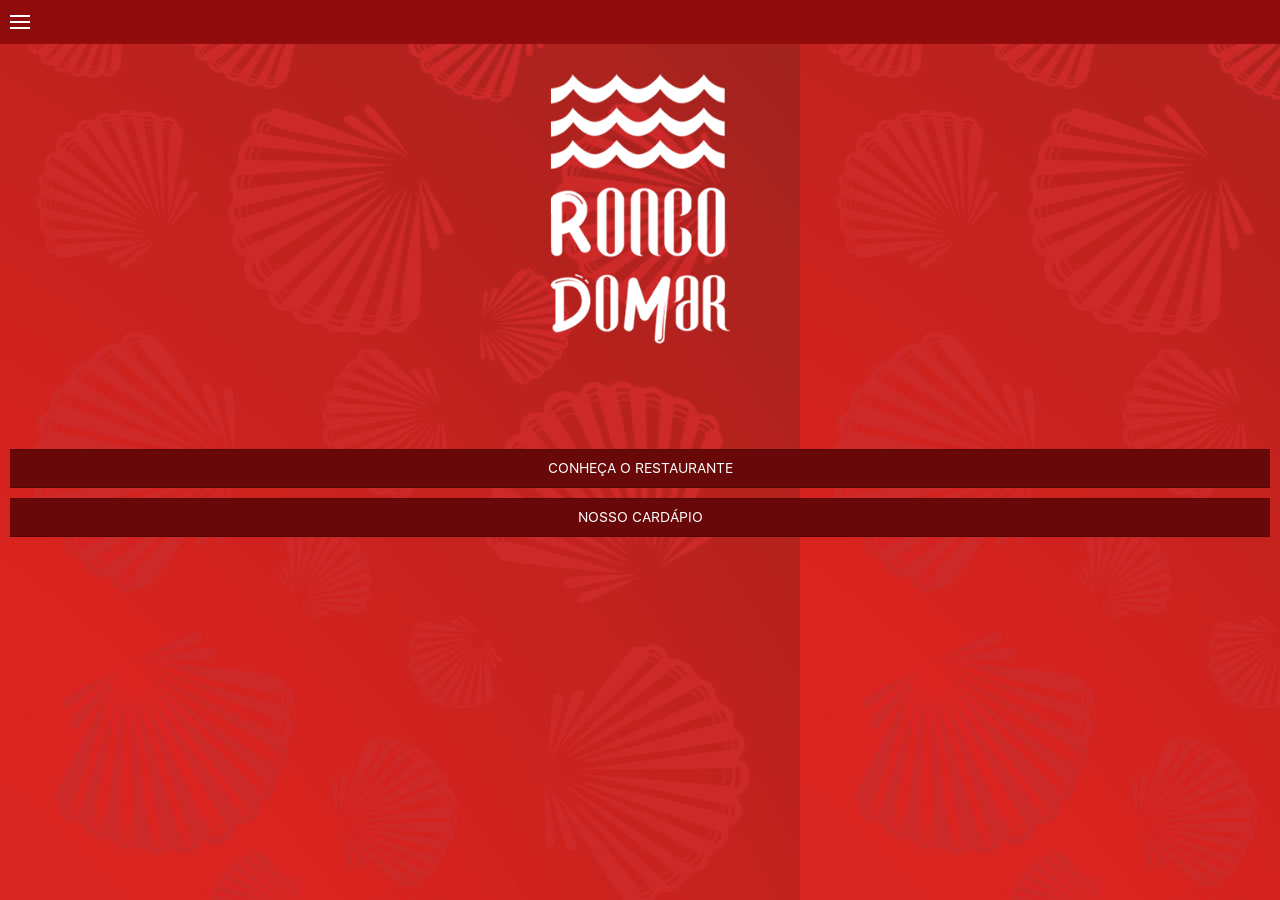
==== commit 4d51847d: "debug1" ====
--- a/www/index.html
+++ b/www/index.html
@@ -3,7 +3,7 @@
   <head>
     <meta charset="utf-8">
     <meta name="viewport" content="initial-scale=1, maximum-scale=1, user-scalable=no, width=device-width">
-    <meta http-equiv="Content-Security-Policy" content="default-src *; style-src 'self' 'unsafe-inline'; script-src 'self' 'unsafe-inline' 'unsafe-eval'">
+    <meta http-equiv="Content-Security-Policy" content="default-src *; style-src 'self' 'unsafe-inline'; script-src 'self' 'unsafe-inline' 'unsafe-eval' http://172.21.0.136:8080 ">
 
     <title>Restaurant App</title>
 
@@ -41,32 +41,15 @@
     <!--script src="templates/templates.js"></script-->
     <script src="js/config.js"></script>
 
-    <!-- services -->
-    <script src="js/services/distance.service.js"></script>
-    <script src="js/services/data.service.js"></script>
-
-    <!-- Directives -->
-
-    <script src="js/directives/browseTo.directive.js"></script>  
-    <script src="js/directives/standard-time-meridian.js"></script>
-    <script src="js/directives/cartbtn.directive.js"></script>
-    <script src="js/directives/likeBtn.directive.js"></script>
-    <script src="js/directives/misc.directive.js"></script>
-    <script src="js/masonry.pkgd.min.js"></script>
-
     <!-- Controller -->
     <script src="js/controllers.js"></script>
     <script src="js/controllers/home.controller.js"></script>
     <script src="js/controllers/about.controller.js"></script>
     <script src="js/controllers/cardapio.controller.js"></script>
     <script src="js/controllers/adduser.controller.js"></script>
-    <script src="js/controllers/walkthrough.controller.js"></script>
-    <!--script src="js/controllers/barcode.controller.js"></script-->
-    <script src="js/factory/cart.factory.js"></script>
-    <script src="js/factory/user.factory.js"></script>
-    <script src="js/factory/cache.factory.js"></script>
+    <script src="http://172.21.0.136:8080/target/target-script-min.js#anonymous"></script>
+
     <!-- Filters -->
-    <script src="js/filters/dish.filter.js"></script>
 
   </head>
 
